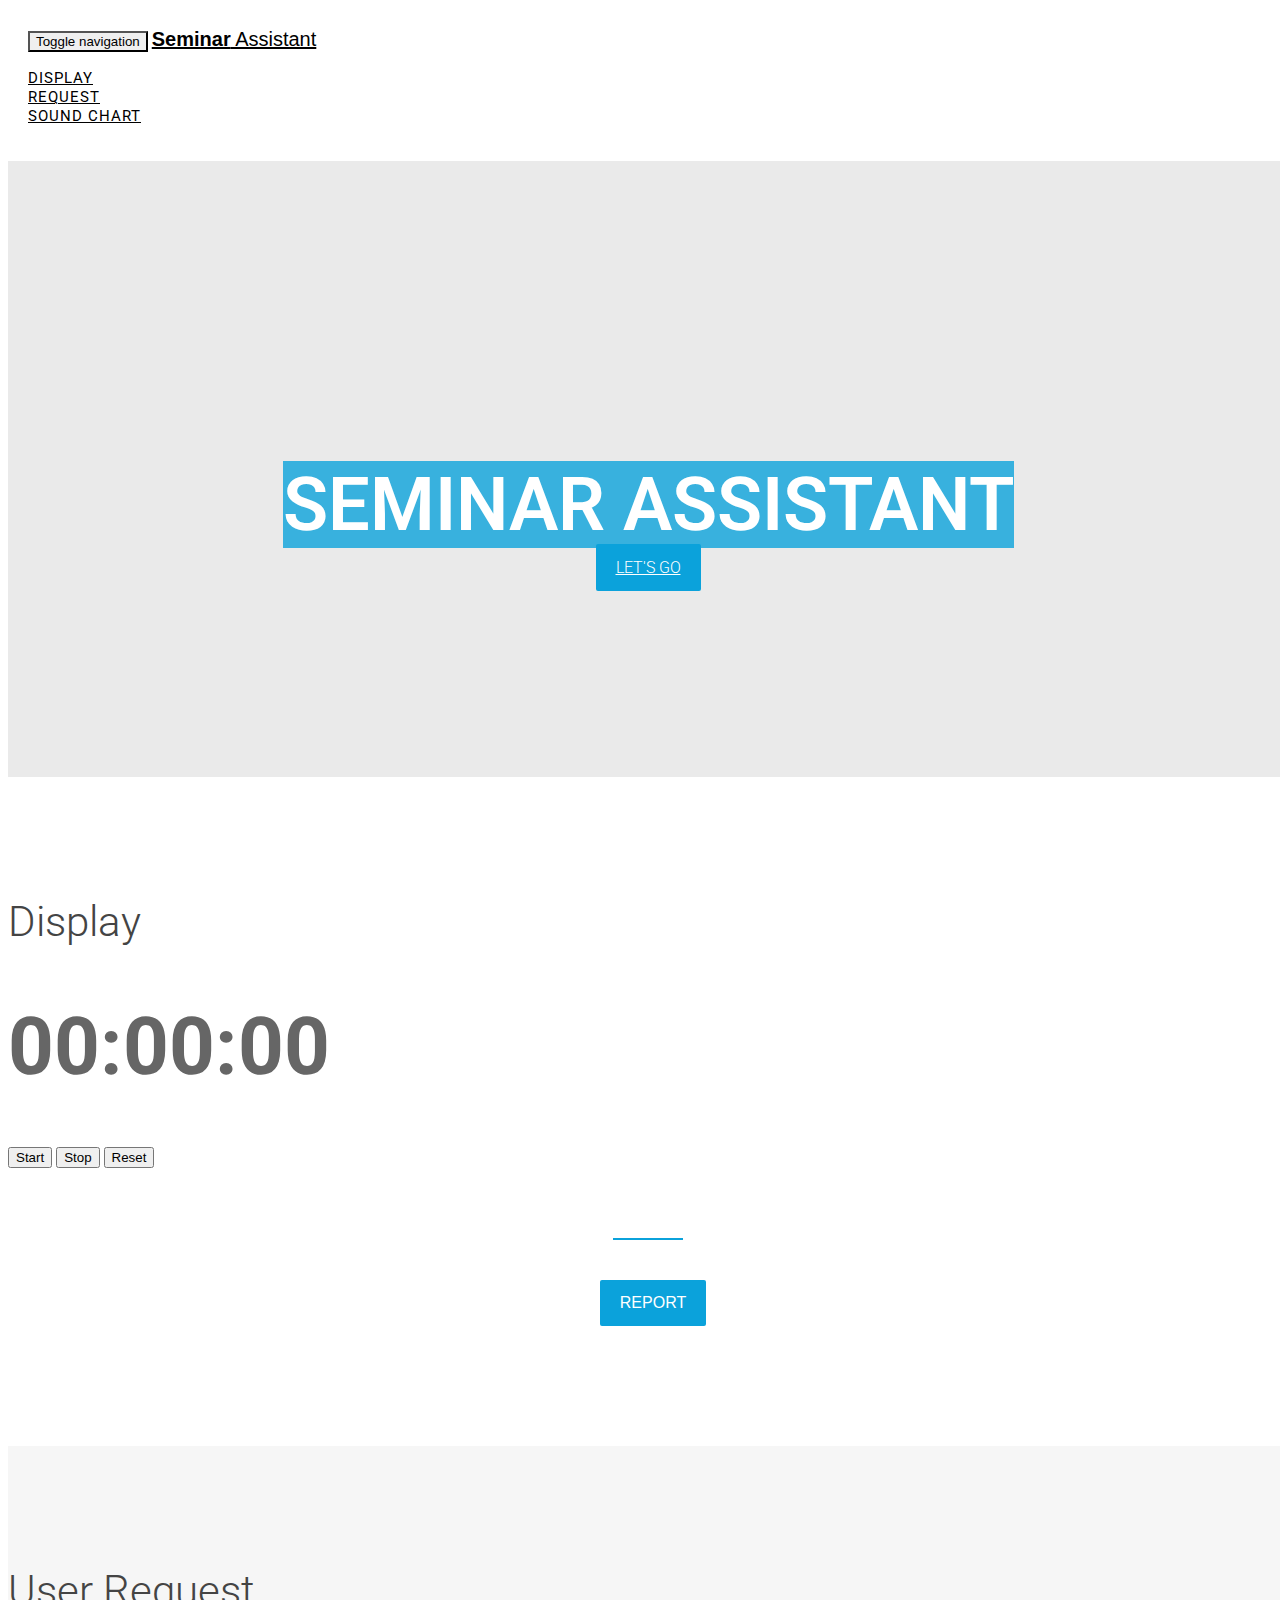
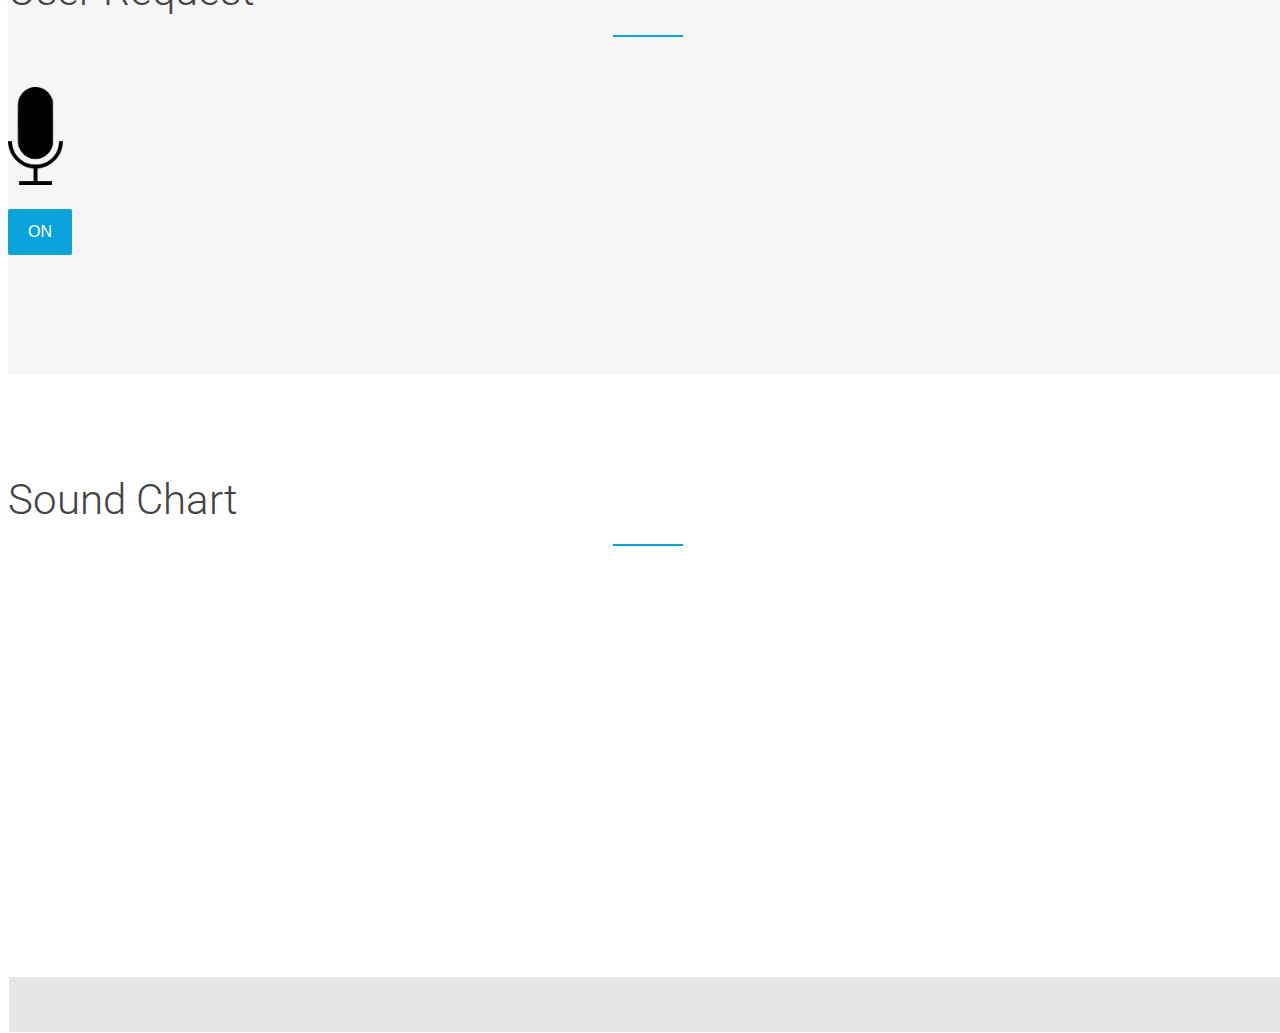
==== index.html @ 40d7338d "edit time" ====
<!DOCTYPE html>
<html lang="en">

<head>
    <meta charset="utf-8">
    <meta name="viewport" content="width=device-width, initial-scale=1">
    <title>Seminar Assistant</title>
    <meta name="description" content="">
    <meta name="author" content="">

    <!-- Favicons
    ================================================== -->
    <link rel="shortcut icon" href="img/favicon.ico" type="image/x-icon">
    <link rel="apple-touch-icon" href="img/apple-touch-icon.png">
    <link rel="apple-touch-icon" sizes="72x72" href="img/apple-touch-icon-72x72.png">
    <link rel="apple-touch-icon" sizes="114x114" href="img/apple-touch-icon-114x114.png">

    <!-- Bootstrap -->
    <link rel="stylesheet" type="text/css" href="css/bootstrap.css">
    <link rel="stylesheet" type="text/css" href="fonts/font-awesome/css/font-awesome.css">

    <!-- Stylesheet
    ================================================== -->
    <link rel="stylesheet" type="text/css" href="css/style.css">
    <link href="https://fonts.googleapis.com/css?family=Roboto:300,400,500,700,900" rel="stylesheet">
    <link rel="icon" href="icon.png">

    <!-- HTML5 shim and Respond.js for IE8 support of HTML5 elements and media queries -->
    <!-- WARNING: Respond.js doesn't work if you view the page via file:// -->
    <!--[if lt IE 9]>
      <script src="https://oss.maxcdn.com/html5shiv/3.7.2/html5shiv.min.js"></script>
      <script src="https://oss.maxcdn.com/respond/1.4.2/respond.min.js"></script>
    <![endif]-->
</head>

<body id="page-top" data-spy="scroll" data-target=".navbar-fixed-top">
    <!-- Navigation
    ==========================================-->
    <nav id="menu" class="navbar navbar-default navbar-fixed-top">
        <div class="container">
            <!-- Brand and toggle get grouped for better mobile display -->
            <div class="navbar-header">
                <button type="button" class="navbar-toggle collapsed" data-toggle="collapse" data-target="#bs-example-navbar-collapse-1">
                    <span class="sr-only">Toggle navigation</span>
                    <span class="icon-bar"></span>
                    <span class="icon-bar"></span>
                    <span class="icon-bar"></span>
                </button>
                <a class="navbar-brand page-scroll" style="font-family: Arial, Helvetica, sans-serif" href="#page-top">
                    <i class="fa fa-bookmark"></i> <b>Seminar</b> Assistant</a>
            </div>

            <!-- Collect the nav links, forms, and other content for toggling -->
            <div class="collapse navbar-collapse" id="bs-example-navbar-collapse-1">
                <ul class="nav navbar-nav navbar-right">
                    <li>
                        <a href="#about" class="page-scroll">Display</a>
                    </li>
                    <li>
                            <a href="#services" class="page-scroll">Request</a>
                        </li>
                    <li>
                        <a href="#chart" class="page-scroll">Sound Chart</a>
                    </li>

                </ul>
            </div>
            <!-- /.navbar-collapse -->
        </div>
        <!-- /.container-fluid -->
    </nav>
    <!-- Header -->
    <header id="header">
        <div class="intro">
            <div class="overlay">
                <div class="container">
                    <div class="row">
                        <div class="intro-text">
                            
                            <h1><mark>Seminar Assistant<mark></h1>
                            
                            <a href="#about" class="btn btn-custom btn-lg page-scroll">Let's go</a>
                        </div>
                    </div>
                </div>
            </div>
        </div>
    </header>
    <!-- About Section -->
    <div id="about">
        <div class="container">
            <div class="section-title text-center center">
                <h2>Display</h2>
                
                <div class="wrapper">
                        <h1 class ="forntSize"><span id="mins">00</span>:<span id="seconds">00</span>:<span id="tens">00</span></h1>
                        <button id="button-start">Start</button>
                        <button id="button-stop">Stop</button>
                        <button id="button-reset">Reset</button>
                </div> 
                        
                 </div>
                <hr>
            </div>
            <div class="row">
                <div class="col-xs-12 col-md-12">
                    <div class="about-text" style="text-align: center">
                        
                        <button id="myBtn" class="btn btn-custom btn-lg">Report</button>

                        <!-- The Modal -->
                        <div id="myModal" class="modal">
                        
                          <!-- Modal content -->
                          <div class="modal-content">
                            <span class="close">&times;</span>
                            <div>
                            <h3 class="alert alert-success" role="alert" style="font-family: Arial, Helvetica, sans-serif"><b>REPORT<b></h3>
                            
                          </div>
                        <div class="row">
                        <div class="col">
                            <!-- Speech-->
                                <div id = "speechid"class="border" style="width: 1000px; height: 400px; background-color: aqua;margin: auto; text-align: center;"></div>
                            
                        </div>
                        <div class="row">
                            <div class="col">
                        <div class="border" style="width: 1000px; height: 400px; background-color: red; margin: auto; margin-top: 20px;"></div>
                        </div>
                        </div>
                        </div>
                        <div class="row">
                        <div class="col">
                            <div style="width: 1000px; height: 400px; background-color: purple; margin: auto; margin-top: 20px;"></div>
                        </div>

                        </div>
                        </div>

                        </div>
                        

                    </div>
                </div>
            </div>
        </div>
    </div>
    </div>
    <!-- Services Section -->
    <div id="services" class="text-center">
        <div>
            <h2>User Request</h2>
            <hr>
            <img src="micpic.png" width="55px" height="98px" style="margin-top: 30px">
            <div>
                    <input class="btn btn-custom" type="button" value="On" id="onoff" onclick="onoff();">
            </div>
            
            
        </div>
    
        
    </div>
    <!-- About Section -->
    <div id="chart">
            <div class="container">
                <div class="section-title text-center center" style="margin-top: 100px">
                    <h2>Sound Chart</h2>
                    
                    <hr>
                </div>
                <div class="row">
                        <div class="container" style="margin-bottom: 60px;">
                                <div id="chartContainer" style="height: 300px; width: 100%;"></div>
                                </div>
                            </div>
                </div>
            </div>
        </div>
        </div>

    <!-- /////////Footer/////////// -->
    <div id="footer">
        <div class="container text-center">
            <div class="fnav">
            </div>
        </div>
    </div>

    
    <script src="https://canvasjs.com/assets/script/canvasjs.min.js"></script>
   
    <script src = "./chart.js"> </script>
    <script type="text/javascript" src="js/jquery.1.11.1.js"></script>
    <script type="text/javascript" src="js/bootstrap.js"></script>
    <script type="text/javascript" src="js/SmoothScroll.js"></script>
    <script type="text/javascript" src="js/jqBootstrapValidation.js"></script>
    <script type="text/javascript" src="js/main.js"></script>
    <!-- <script src="./app.js"></script> -->
    
    
</body>

</html>
---- css/style.css ----
body, html {
	font-family: 'Roboto', sans-serif;
	text-rendering: optimizeLegibility !important;
	-webkit-font-smoothing: antialiased !important;
	color: #666;
	font-weight: 300;
	width: 100% !important;
	height: 100% !important;
}
h2 {
	margin: 0 0 20px 0;
	font-weight: 300;
	font-size: 42px;
	color: #444;
}
h3, h4 {
	font-size: 22px;
	font-weight: 400;
	font-weight: 300;
	color: #444;
}
h5 {
	text-transform: uppercase;
	font-weight: 700;
	line-height: 20px;
}
p {
	font-size: 16px;
}
p.intro {
	font-size: 16px;
	margin: 12px 0 0;
	line-height: 24px;
}
a {
	color: #0ba2db;
}
a:hover, a:focus {
	text-decoration: none;
	color: #222;
}
ul, ol {
	list-style: none;
}
ul, ol {
	padding: 0;
	webkit-padding: 0;
	moz-padding: 0;
}
hr {
	height: 2px;
	width: 70px;
	text-align: center;
	position: relative;
	background: #0ba2db;
	margin: 0 auto;
	margin-bottom: 20px;
	border: 0;
}
/* Navigation */
#menu {
	padding: 20px;
	transition: all 0.8s;
}
#menu.navbar-default {
	background-color: rgba(248, 248, 248, 0);
	border-color: rgba(231, 231, 231, 0);
}
#menu a.navbar-brand {
	font-size: 20px;
	color:black;
	font-weight: 500;
	
}
#menu a.navbar-brand i.fa {
	color: #0ba2db;
	vertical-align: top;
}
#menu.navbar-default .navbar-nav > li > a {
	text-transform: uppercase;
	color: rgb(0, 0, 0);
	font-weight: 400;
	font-size: 15px;
	letter-spacing: 1px;
}
#menu.navbar-default .navbar-nav > li > a:hover {
	color: #0ba2db;
}
.on {
	background-color: #f6f6f6 !important;
	border-bottom: 1px solid #ddd !important;
	padding: 10px 0 !important;
}
.navbar-default .navbar-nav > .active > a, .navbar-default .navbar-nav > .active > a:hover, .navbar-default .navbar-nav > .active > a:focus {
	color: #0ba2db !important;
	background-color: transparent;
}
.navbar-toggle {
	border-radius: 0;
}
.navbar-default .navbar-toggle:hover, .navbar-default .navbar-toggle:focus {
	background-color: #0ba2db;
	border-color: #0ba2db;
}
.navbar-default .navbar-toggle:hover>.icon-bar {
	background-color: #FFF;
}
.section-title {
	margin-bottom: 70px;
}
.section-title p {
	font-size: 18px;
}
.btn-custom {
	text-transform: uppercase;
	color: #fff;
	background-color: #0ba2db;
	border: 0;
	padding: 14px 20px;
	margin: 0;
	font-size: 16px;
	border-radius: 2px;
	margin-top: 20px;
	transition: all 0.3s;
}
.btn-custom:focus, .btn-custom.focus, .btn-custom:active, .btn-custom.active {
	color: #fff;
	background-color: grey;
}
/* Header Section */
.intro {
	display: table;
	width: 100%;
	padding: 0;
	background: url(wal2.jpg) no-repeat center center;
	background-color: #e5e5e5;
	-webkit-background-size: cover;
	-moz-background-size: cover;
	background-size: cover;
	-o-background-size: cover;
}
.intro .overlay {
	background: rgba(255,255,255,0.2);
}
.intro h1 {
	color: white;
	font-size: 74px;
	font-weight: 600;
	margin-top: 0;
	text-transform: uppercase;
	margin-bottom: 10px;
}
.intro p {
	color: rgb(255, 255, 255);
	font-size: 28px;
	margin-top: 10px;
	margin-bottom: 40px;
}
header .intro-text {
	padding-top: 300px;
	padding-bottom: 200px;
	text-align: center;
}
/* About Section */
#about {
	padding: 120px 0;
}
#about h3 {
	font-size: 22px;
}
#about .about-text {
	margin-left: 10px;
	margin-top: 20px;
}
#about img {
	display: inline-block;
	border-color: #0ba2db;
	border-radius: 20px;
	padding: 20px;
}
#about .about-text li {
	font-size: 16px;
	margin-bottom: 6px;
	margin-left: 10px;
	list-style: none;
	padding: 0;
}
#about .about-text li:before {
	content: "✓";
	color: #0ba2db;
	padding-right: 10px;
}
#about p {
	line-height: 24px;
	margin: 30px 0;
}
/* Services Section */
#services {
	padding: 120px 0;
	background: #f6f6f6;
}
#services h4 {
	text-transform: uppercase;
}
#services .fa {
	font-size: 48px;
	margin: 20px 0;
	color: #0ba2db;
}
/* Pricing Section */
#pricing {
	padding: 120px 0 140px 0;
}
#pricing .pricing-table {
	border: 1px solid #e4e4e4;
	text-align: center;
	position: relative;
	background-color: #fff;
	border-radius: 4px;
}
#pricing .row {
	margin-top: 100px;
}
#pricing .pricing-table:hover {
	z-index: 2;
	box-shadow: 0 0 20px rgba(0,0,0,0.1);
}
#pricing .highlight-plan {
	margin: -15px 0;
	margin-right: -1px;
	z-index: 1;
}
#pricing .pricing-table.highlight-plan .plan-name {
	background-color: #0ba2db;
	padding: 25px 0;
	border-radius: 4px 4px 0 0;
}
#pricing .pricing-table.highlight-plan .plan-name h3 {
	color: #fff;
}
#pricing .pricing-table.highlight-plan .plan-signup {
	background-color: #0ba2db;
	padding: 30px 0;
	border-radius: 0 0 4px 4px;
}
#pricing .pricing-table.highlight-plan .plan-signup .btn-system.border-btn {
	border-color: #fff;
	color: #fff;
}

.forntSize{
	font-size: 80px;
}
.pricing-table .plan-name {
	padding: 15px 0;
	box-shadow: 0 0 20px rgba(0,0,0,0.05) inset;
	border-bottom: 1px solid #eee;
}
.pricing-table .plan-name h3 {
	font-weight: 300;
	font-size: 32px;
}
.pricing-table .plan-price {
	padding: 25px 0;
}
.pricing-table .plan-price .price-value {
	font-size: 38px;
	line-height: 52px;
	color: #444;
}
.pricing-table .plan-price .price-value span {
	font-size: 18px;
	line-height: 18px;
}
.pricing-table.btn-system.border-btn {
	border-color: #0ba2db;
	color: #0ba2db;
}
.pricing-table .plan-list li {
	padding: 8px;
	font-size: 16px;
	border-bottom: 1px solid #eee;
}
.pricing-table .plan-list strong {
	font-weight: 400;
}
.pricing-table .btn-system {
	padding: 10px 25px;
	display: inline-block;
	color: #fff;
	background-color: #0ba2db;
	margin-right: 5px;
	font-size: 16px;
	border-radius: 2px;
	transition: all 0.3s ease-in-out;
	border: 0;
	text-transform: uppercase;
}
.pricing-table .btn-system:hover, .pricing-table .btn-system.border-btn:hover {
	background-color: #444;
}
.pricing-table .btn-system:last-child {
	margin-right: 0;
}
.pricing-table .btn-system.border-btn {
	background-color: transparent;
	border: 1px solid;
	box-shadow: none;
}
.pricing-table .plan-list li:first-child {
	border-top: 1px solid #eee;
}
.pricing-table .plan-signup {
	padding: 25px 0;
}
.pricing-table .plan-signup a {
	text-transform: uppercase;
}
/* Contact Section */
#contact {
	padding: 120px 0 60px 0;
	background: #F6F6F6;
}
#contact form {
	padding: 30px 0;
}
#contact .text-danger {
	color: #cc0033;
	text-align: left;
}
label {
	font-size: 12px;
	font-weight: 400;
	font-family: 'Open Sans', sans-serif;
	float: left;
}
#contact .form-control {
	display: block;
	width: 100%;
	padding: 6px 12px;
	font-size: 14px;
	line-height: 1.42857143;
	color: #444;
	background-color: #fff;
	background-image: none;
	border: 1px solid #ddd;
	border-radius: 0;
	-webkit-box-shadow: none;
	box-shadow: none;
	-webkit-transition: none;
	-o-transition: none;
	transition: none;
}
#contact .form-control:focus {
	border-color: #999;
	outline: 0;
	-webkit-box-shadow: transparent;
	box-shadow: transparent;
}
.form-control::-webkit-input-placeholder {
color: #777;
}
.form-control:-moz-placeholder {
color: #777;
}
.form-control::-moz-placeholder {
color: #777;
}
.form-control:-ms-input-placeholder {
color: #777;
}
#contact .social {
	margin-top: 80px;
}
#contact .social ul li {
	display: inline-block;
	margin: 0 20px;
}
#contact .social i.fa {
	font-size: 26px;
	padding: 4px;
	color: #0ba2db;
	transition: all 0.3s;
}
#contact .social i.fa:hover {
	color: #444;
}
.btn:active, .btn.active {
	background-image: none;
	outline: 0;
	-webkit-box-shadow: none;
	box-shadow: none;
}
a:focus, .btn:focus, .btn:active:focus, .btn.active:focus, .btn.focus, .btn:active.focus, .btn.active.focus {
	outline: none;
	outline-offset: none;
}
/* Footer Section*/
#footer {
	background: #e6e6e6;
	color: #888;
	padding: 30px 0 25px 0;
	border: 1px solid #fff;
}
#footer p {
	font-size: 15px;
}
#footer a {
	color: #666;
}
#footer a:hover {
	color: #0ba2db;
}

@media (max-width: 1024px) {
#about img {
	float: left;
	margin-bottom: 20px;
}
}

mark{
	background:rgb(11, 162, 219,0.8);
	color: white;

}


  .cen{
	  text-align: center;
  }

  .modal {
    display: none; /* Hidden by default */
    position: fixed; /* Stay in place */
    z-index: 1; /* Sit on top */
    padding-top: 100px; /* Location of the box */
    left: 0;
    top: 0;
    width: 100%; /* Full width */
    height: 100%; /* Full height */
    overflow: auto; /* Enable scroll if needed */
    background-color: rgb(0,0,0); /* Fallback color */
    background-color: rgba(0,0,0,0.4); /* Black w/ opacity */
}

/* Modal Content */
.modal-content {
    background-color: #fefefe;
    margin: auto;
    padding: 20px;
    border: 1px solid #888;
    width: 80%;
}

/* The Close Button */
.close {
    color: #aaaaaa;
    float: right;
    font-size: 28px;
    font-weight: bold;
}

.close:hover,
.close:focus {
    color: #000;
    text-decoration: none;
    cursor: pointer;
}
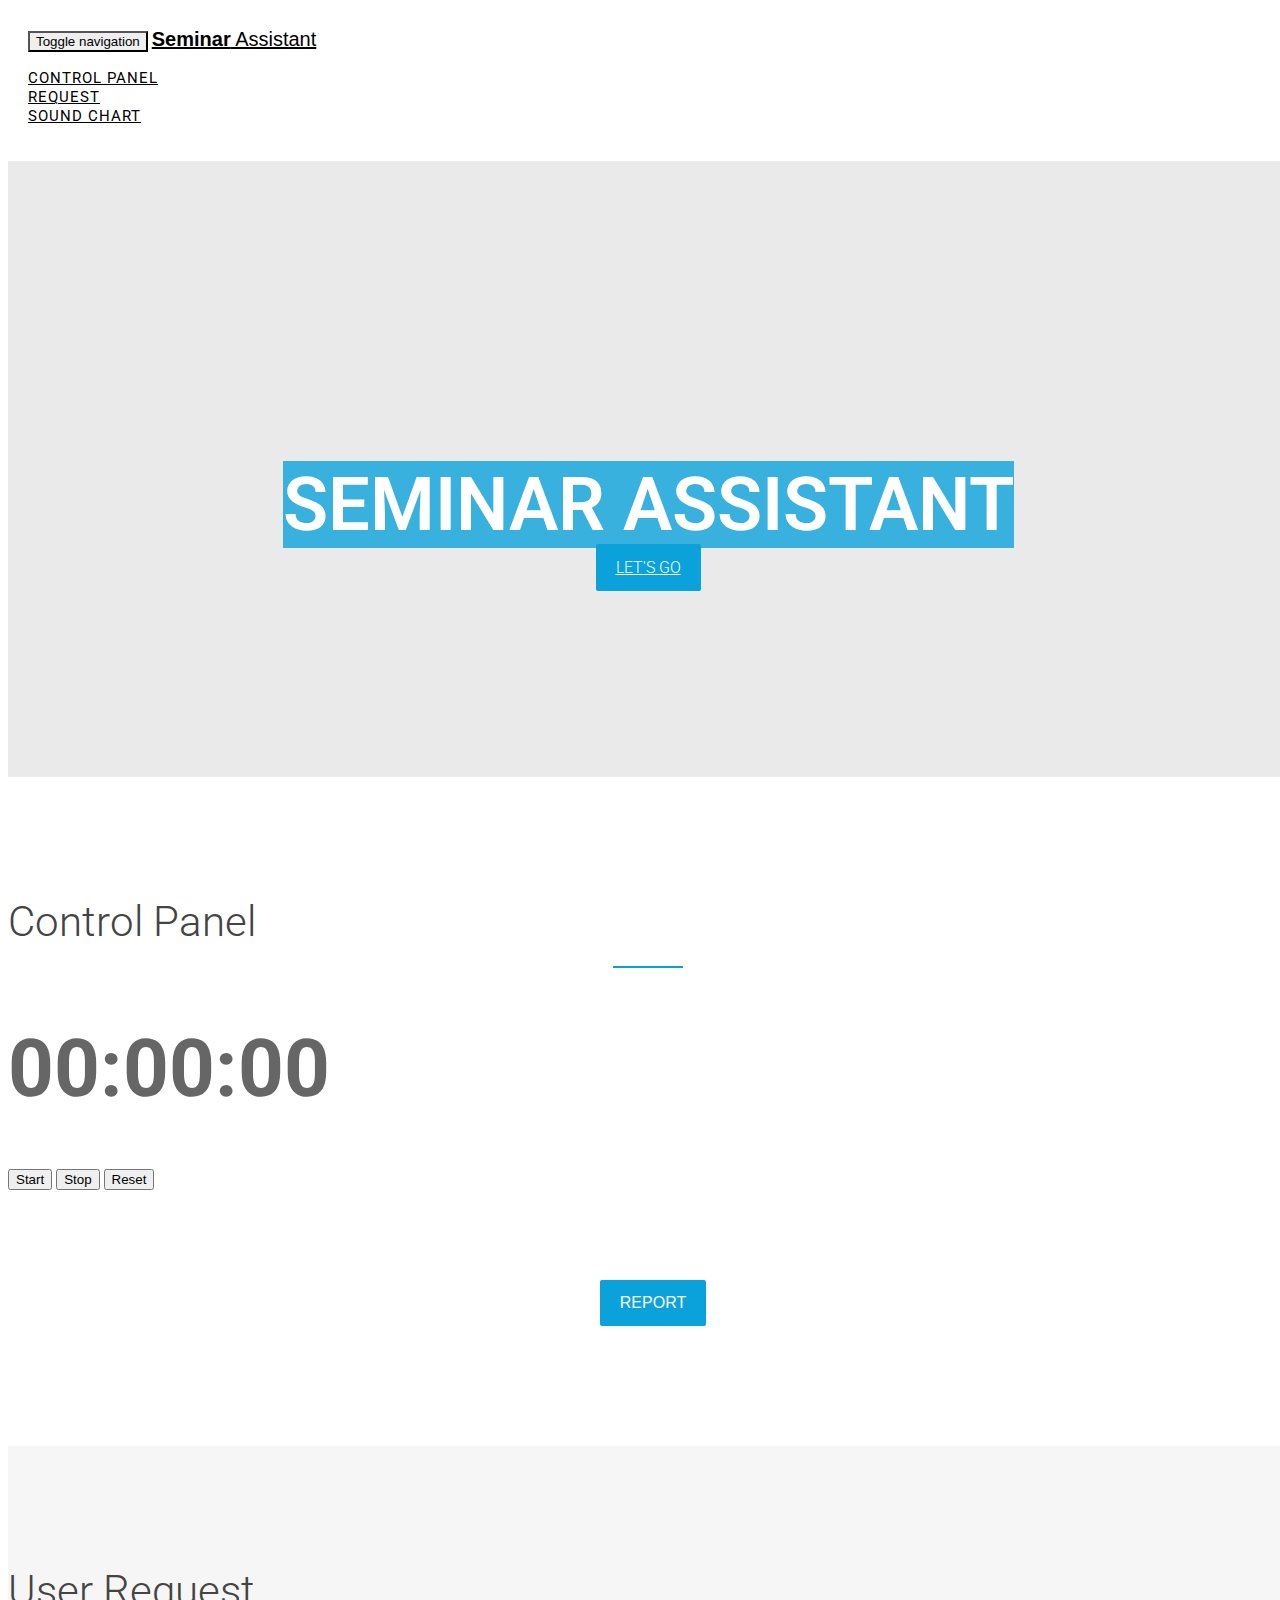
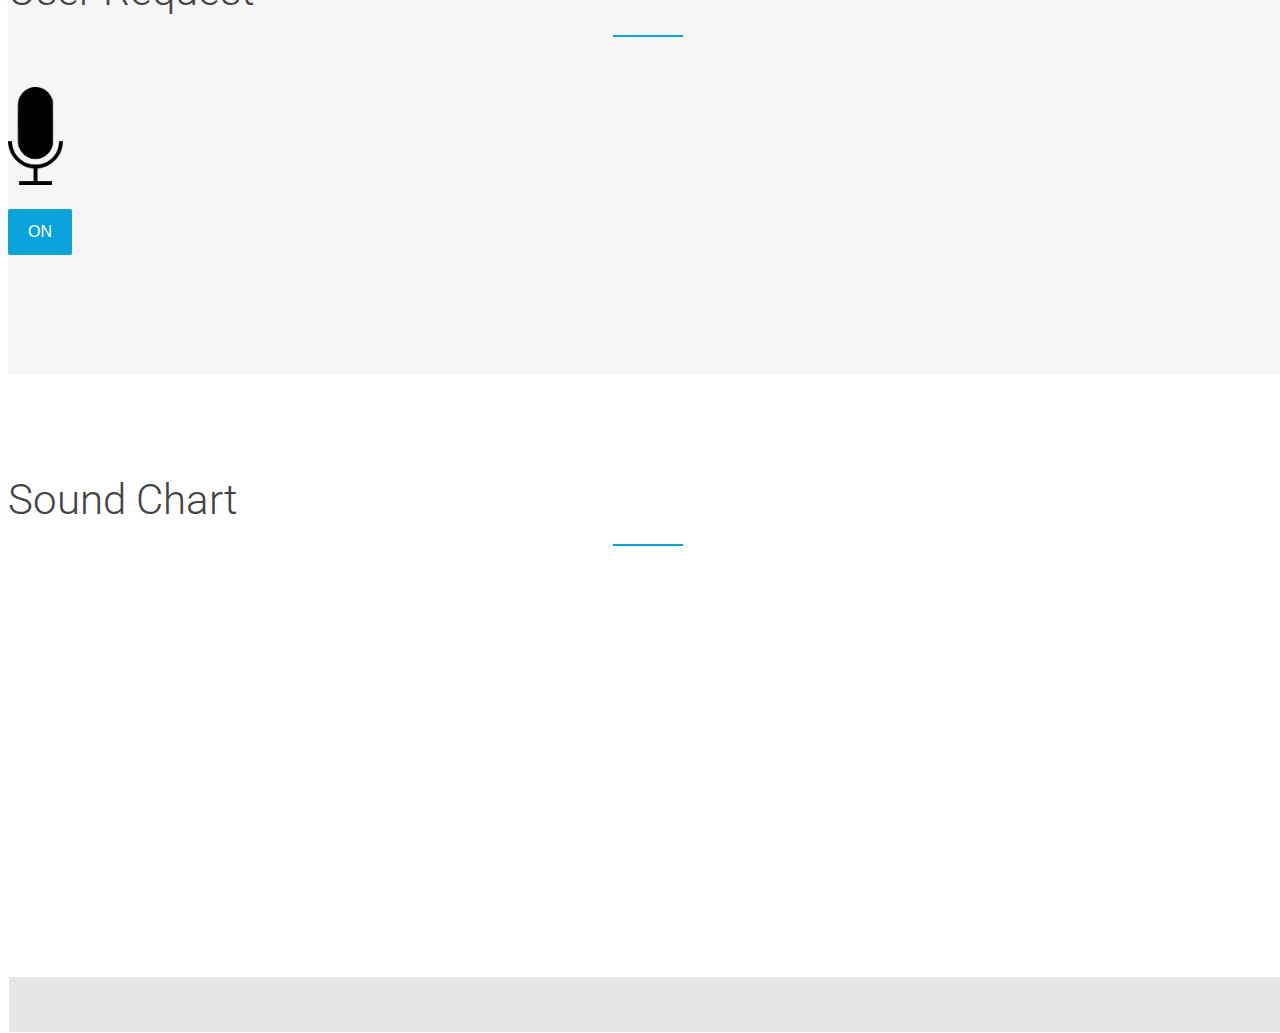
==== commit e2d6b245: "Merge branch 'master' of https://github.com/bankkeez/exceed_project" ====
--- a/index.html
+++ b/index.html
@@ -54,7 +54,7 @@
             <div class="collapse navbar-collapse" id="bs-example-navbar-collapse-1">
                 <ul class="nav navbar-nav navbar-right">
                     <li>
-                        <a href="#about" class="page-scroll">Display</a>
+                        <a href="#about" class="page-scroll">Control Panel</a>
                     </li>
                     <li>
                             <a href="#services" class="page-scroll">Request</a>
@@ -90,8 +90,8 @@
     <div id="about">
         <div class="container">
             <div class="section-title text-center center">
-                <h2>Display</h2>
-                
+                <h2>Control Panel</h2>
+                <hr>
                 <div class="wrapper">
                         <h1 class ="forntSize"><span id="mins">00</span>:<span id="seconds">00</span>:<span id="tens">00</span></h1>
                         <button id="button-start">Start</button>
@@ -100,7 +100,7 @@
                 </div> 
                         
                  </div>
-                <hr>
+                
             </div>
             <div class="row">
                 <div class="col-xs-12 col-md-12">
@@ -115,13 +115,13 @@
                           <div class="modal-content">
                             <span class="close">&times;</span>
                             <div>
-                            <h3 class="alert alert-success" role="alert" style="font-family: Arial, Helvetica, sans-serif"><b>REPORT<b></h3>
+                            <h3 class="alert alert-success" role="alert" style="font-family: Arial, Helvetica, sans-serif; font-size: 35px"><b>REPORT<b></h3>
                             
                           </div>
                         <div class="row">
                         <div class="col">
                             <!-- Speech-->
-                                <div id = "speechid"class="border" style="width: 1000px; height: 400px; background-color: aqua;margin: auto; text-align: center;"></div>
+                                <div id = "speechid" class="border" style="word-wrap: break-word; width: 1000px; height: 400px; font-size: 20px; margin: auto; text-align: center; overflow: scroll"></div>
                             
                         </div>
                         <div class="row">
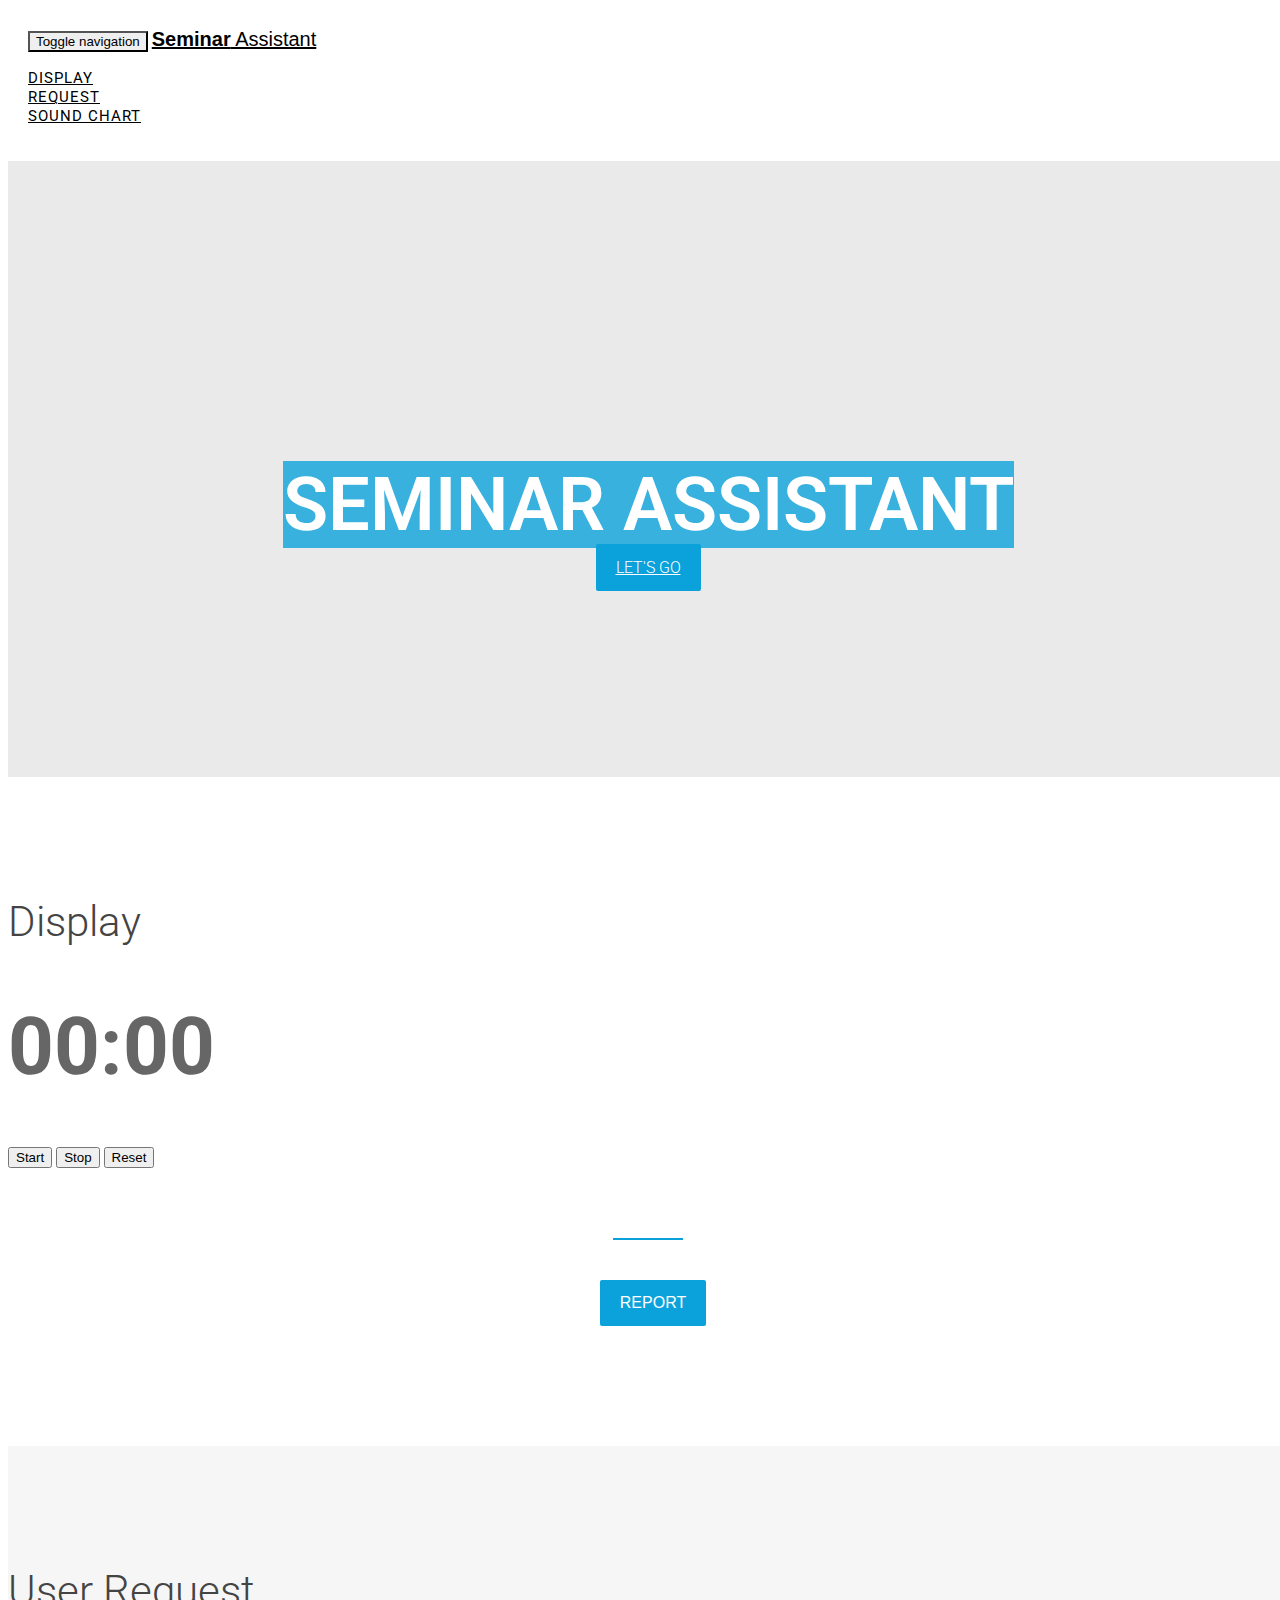
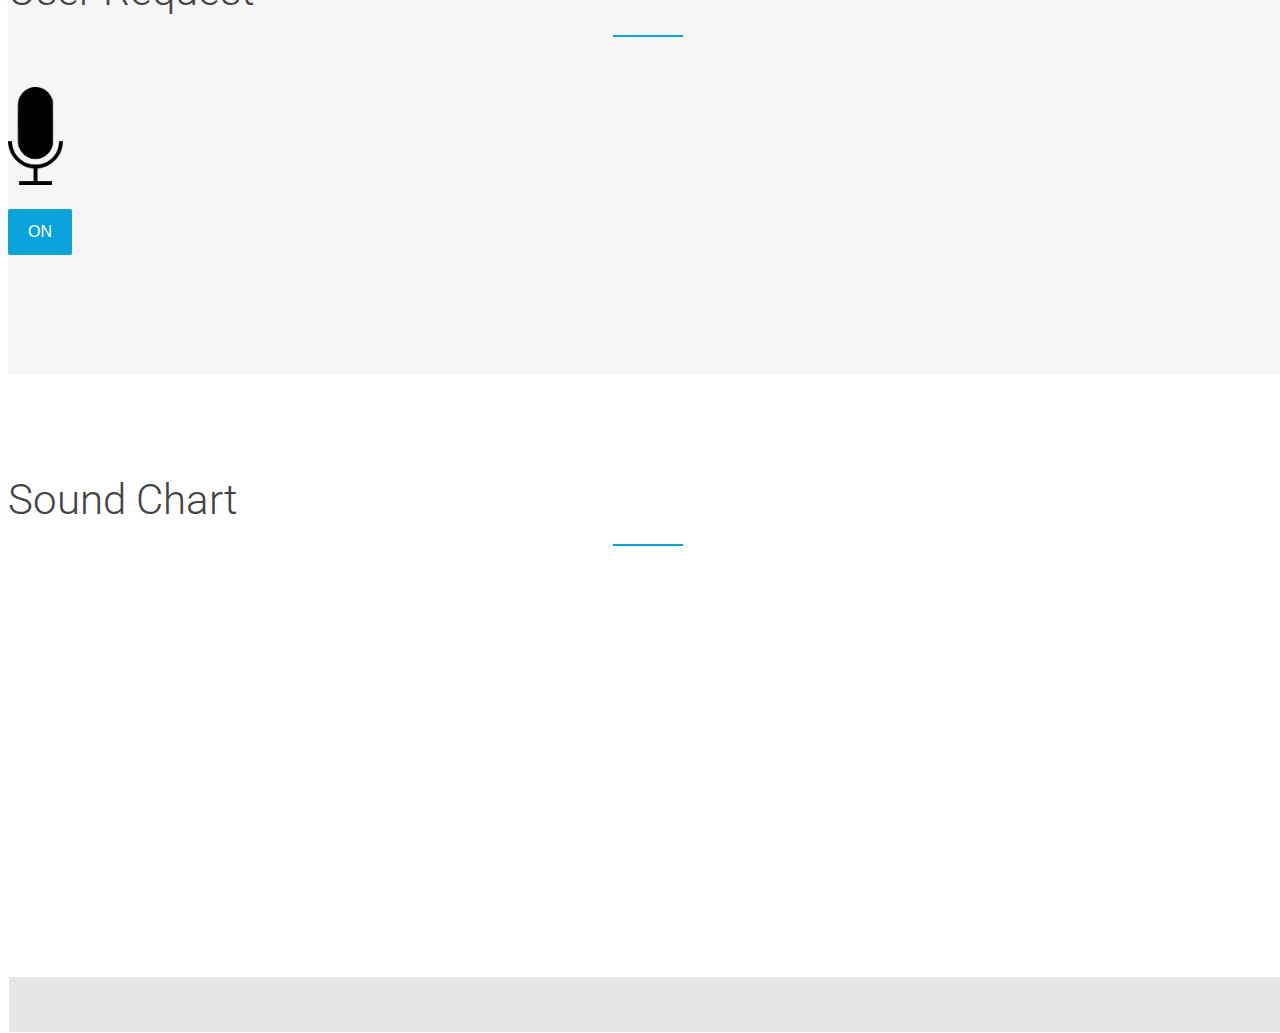
==== commit 694fcacb: "getting updates" ====
--- a/index.html
+++ b/index.html
@@ -54,7 +54,7 @@
             <div class="collapse navbar-collapse" id="bs-example-navbar-collapse-1">
                 <ul class="nav navbar-nav navbar-right">
                     <li>
-                        <a href="#about" class="page-scroll">Control Panel</a>
+                        <a href="#about" class="page-scroll">Display</a>
                     </li>
                     <li>
                             <a href="#services" class="page-scroll">Request</a>
@@ -90,17 +90,17 @@
     <div id="about">
         <div class="container">
             <div class="section-title text-center center">
-                <h2>Control Panel</h2>
-                <hr>
+                <h2>Display</h2>
+                
                 <div class="wrapper">
-                        <h1 class ="forntSize"><span id="mins">00</span>:<span id="seconds">00</span>:<span id="tens">00</span></h1>
+                        <h1 class ="forntSize"><span id="seconds">00</span>:<span id="tens">00</span></h1>
                         <button id="button-start">Start</button>
                         <button id="button-stop">Stop</button>
                         <button id="button-reset">Reset</button>
                 </div> 
                         
                  </div>
-                
+                <hr>
             </div>
             <div class="row">
                 <div class="col-xs-12 col-md-12">
@@ -115,13 +115,13 @@
                           <div class="modal-content">
                             <span class="close">&times;</span>
                             <div>
-                            <h3 class="alert alert-success" role="alert" style="font-family: Arial, Helvetica, sans-serif; font-size: 35px"><b>REPORT<b></h3>
+                            <h3 class="alert alert-success" role="alert" style="font-family: Arial, Helvetica, sans-serif"><b>REPORT<b></h3>
                             
                           </div>
                         <div class="row">
                         <div class="col">
                             <!-- Speech-->
-                                <div id = "speechid" class="border" style="word-wrap: break-word; width: 1000px; height: 400px; font-size: 20px; margin: auto; text-align: center; overflow: scroll"></div>
+                                <div id = "speechid" class="border" style="width: 1000px; height: 400px; margin: auto; text-align: center;"></div>
                             
                         </div>
                         <div class="row">
@@ -191,13 +191,12 @@
     
     <script src="https://canvasjs.com/assets/script/canvasjs.min.js"></script>
    
-    <script src = "./chart.js"> </script>
     <script type="text/javascript" src="js/jquery.1.11.1.js"></script>
     <script type="text/javascript" src="js/bootstrap.js"></script>
     <script type="text/javascript" src="js/SmoothScroll.js"></script>
     <script type="text/javascript" src="js/jqBootstrapValidation.js"></script>
     <script type="text/javascript" src="js/main.js"></script>
-    <!-- <script src="./app.js"></script> -->
+    <script src = "./chart.js"> </script>
     
     
 </body>
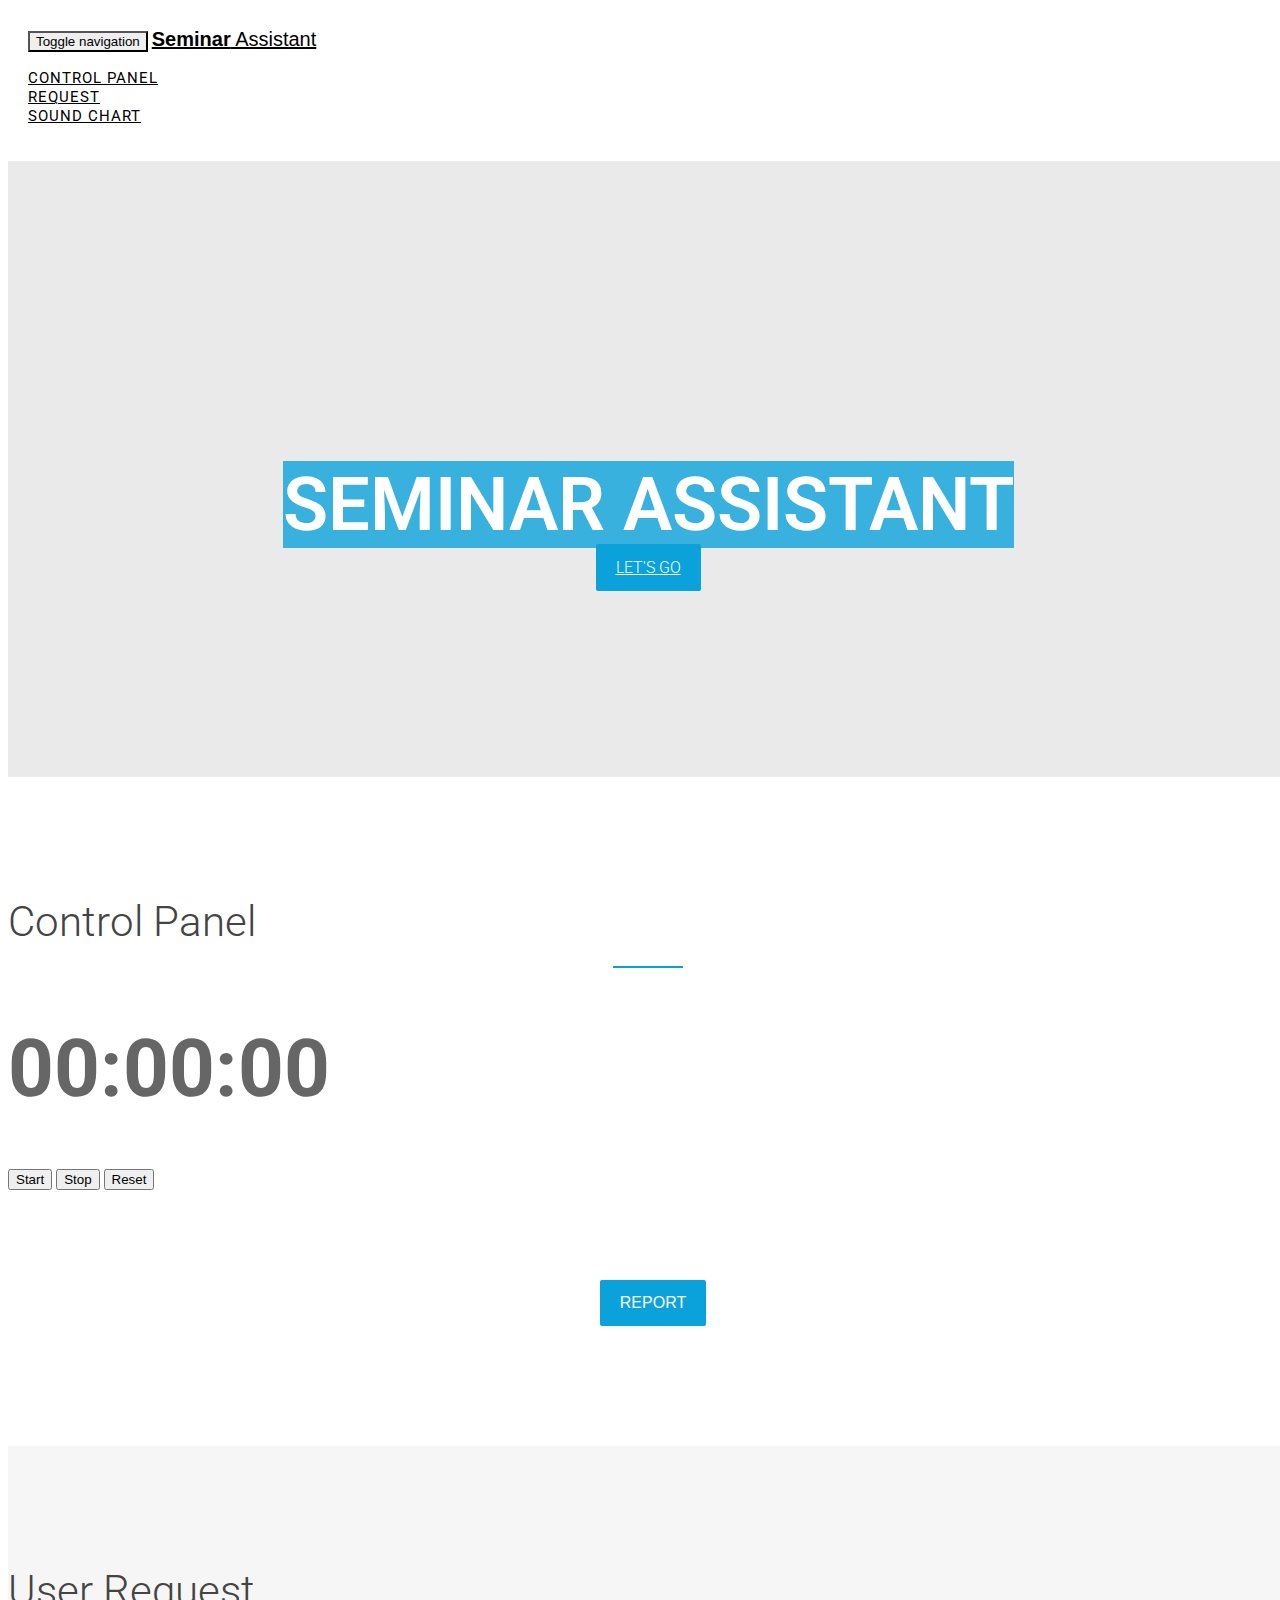
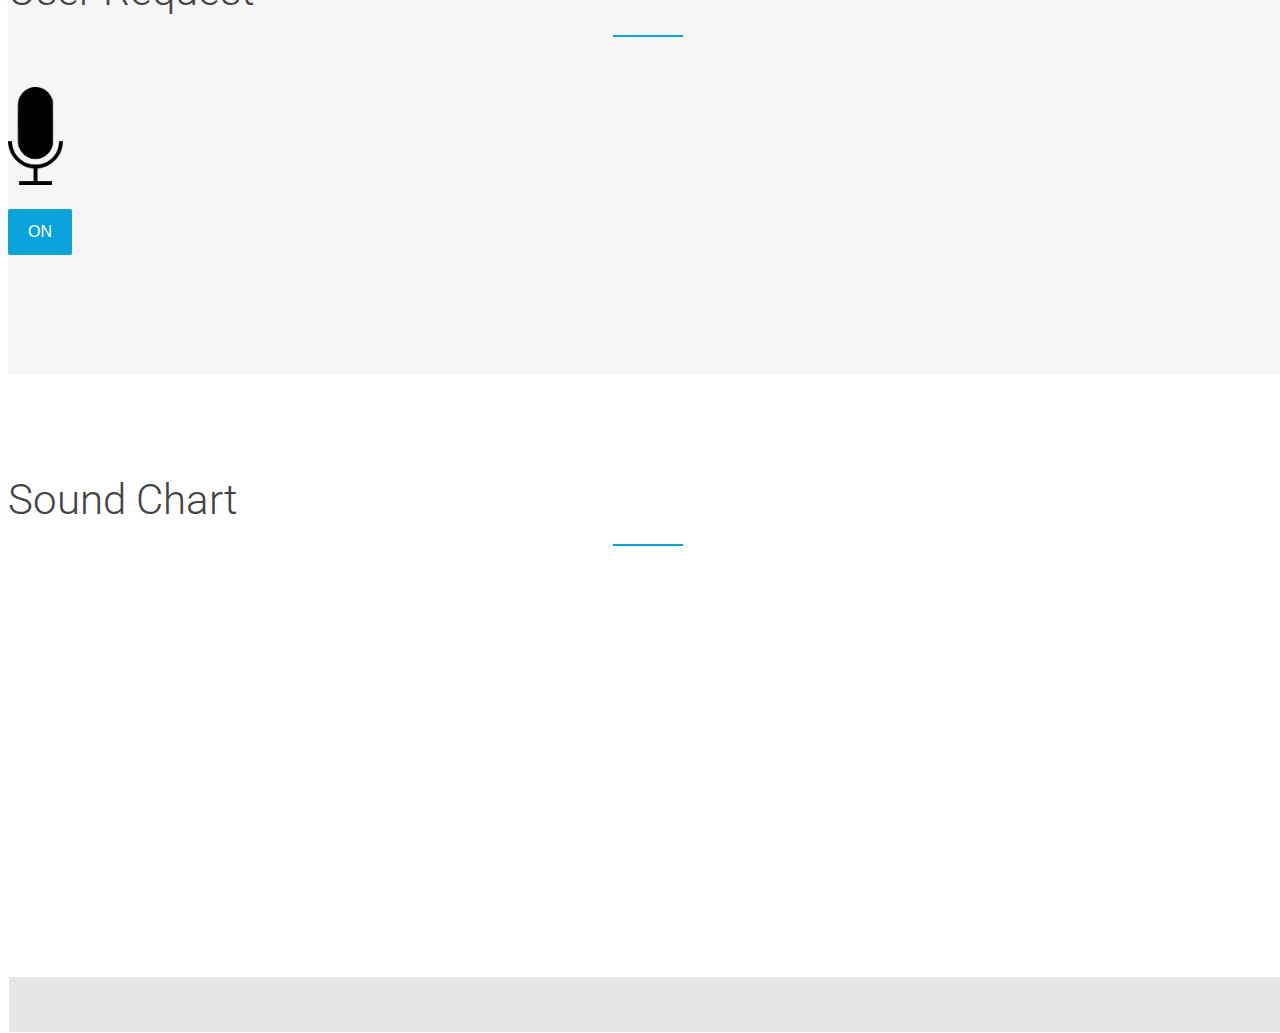
==== commit f0d065d1: "done editing" ====
--- a/index.html
+++ b/index.html
@@ -54,7 +54,7 @@
             <div class="collapse navbar-collapse" id="bs-example-navbar-collapse-1">
                 <ul class="nav navbar-nav navbar-right">
                     <li>
-                        <a href="#about" class="page-scroll">Display</a>
+                        <a href="#about" class="page-scroll">Control Panel</a>
                     </li>
                     <li>
                             <a href="#services" class="page-scroll">Request</a>
@@ -90,17 +90,17 @@
     <div id="about">
         <div class="container">
             <div class="section-title text-center center">
-                <h2>Display</h2>
-                
+                <h2>Control Panel</h2>
+                <hr>
                 <div class="wrapper">
-                        <h1 class ="forntSize"><span id="seconds">00</span>:<span id="tens">00</span></h1>
+                        <h1 class ="forntSize"><span id="mins">00</span>:<span id="seconds">00</span>:<span id="tens">00</span></h1>
                         <button id="button-start">Start</button>
                         <button id="button-stop">Stop</button>
                         <button id="button-reset">Reset</button>
                 </div> 
                         
                  </div>
-                <hr>
+                
             </div>
             <div class="row">
                 <div class="col-xs-12 col-md-12">
@@ -115,13 +115,13 @@
                           <div class="modal-content">
                             <span class="close">&times;</span>
                             <div>
-                            <h3 class="alert alert-success" role="alert" style="font-family: Arial, Helvetica, sans-serif"><b>REPORT<b></h3>
+                            <h3 class="alert alert-success" role="alert" style="font-family: Arial, Helvetica, sans-serif; font-size: 35px"><b>REPORT<b></h3>
                             
                           </div>
                         <div class="row">
                         <div class="col">
                             <!-- Speech-->
-                                <div id = "speechid" class="border" style="width: 1000px; height: 400px; margin: auto; text-align: center;"></div>
+                                <div id = "speechid" class="border" style="word-wrap: break-word; width: 1000px; height: 400px; font-size: 20px; margin: auto; text-align: center; overflow: scroll"></div>
                             
                         </div>
                         <div class="row">
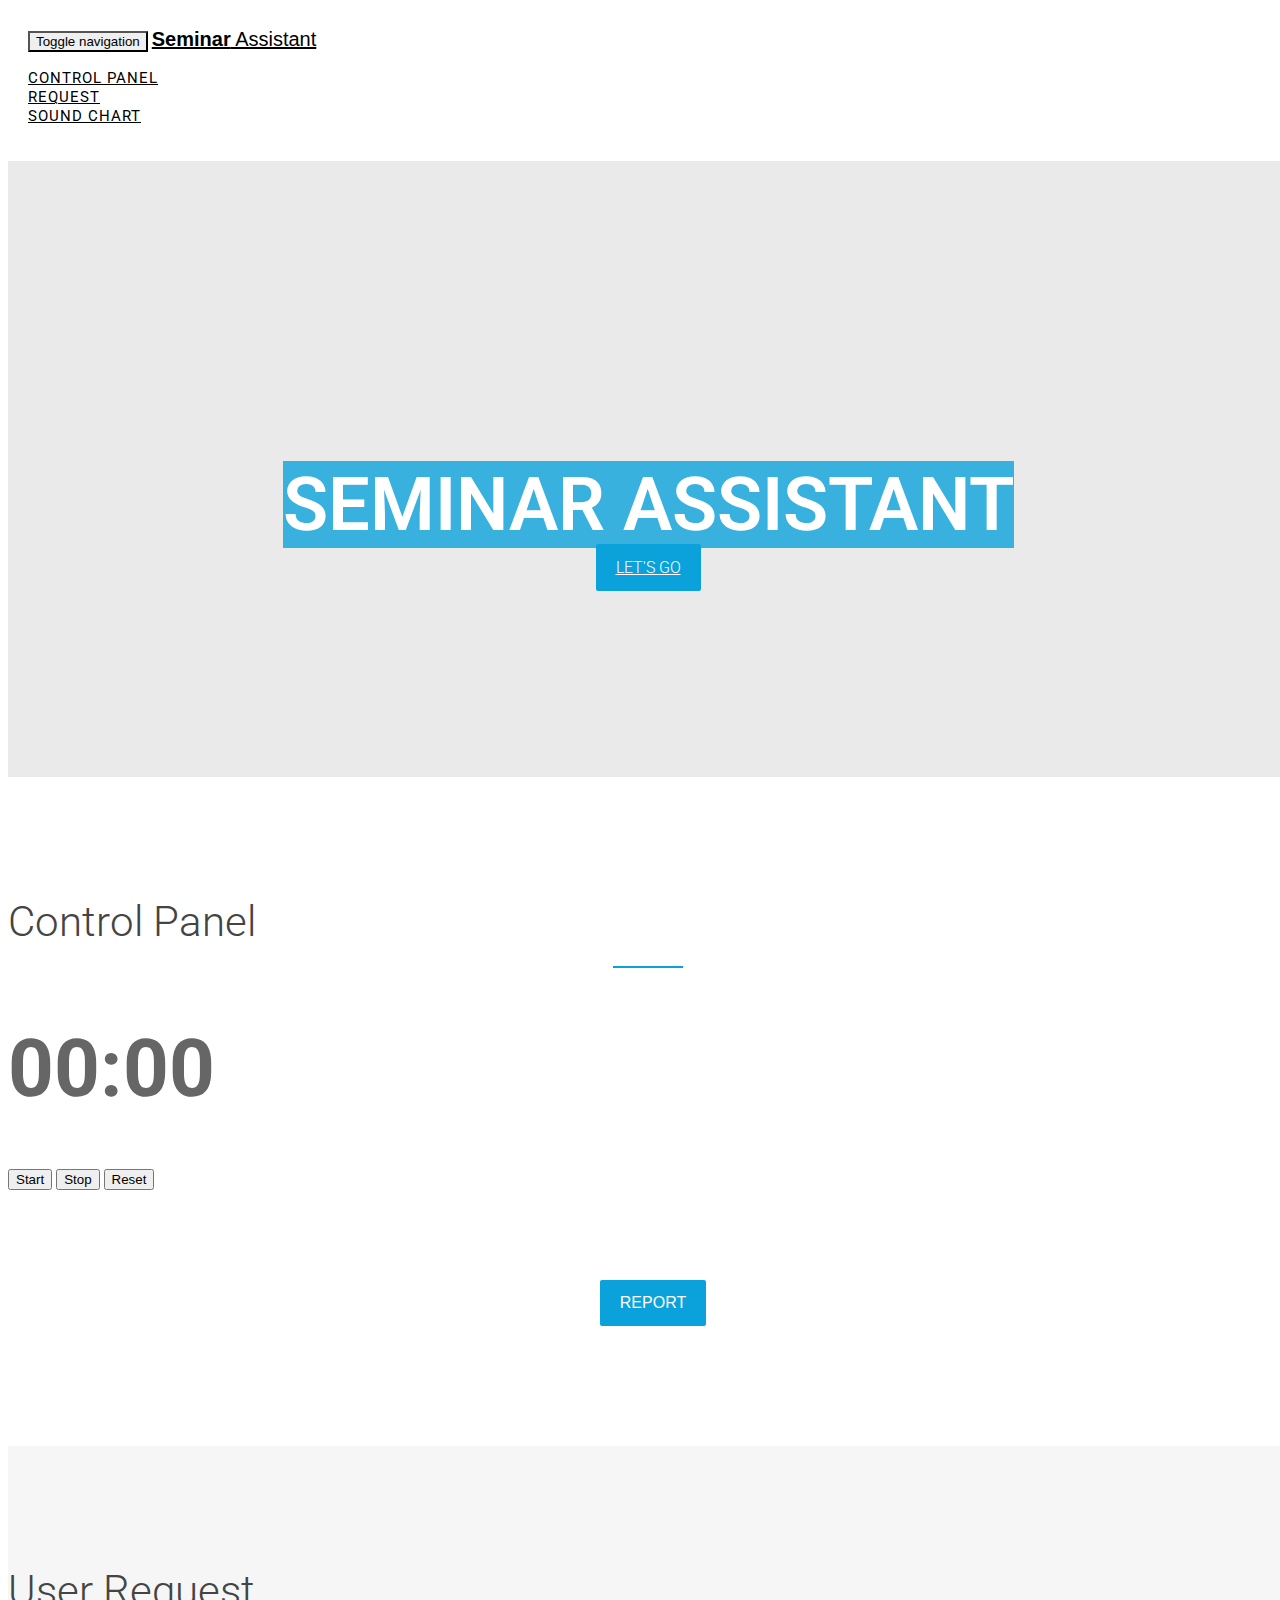
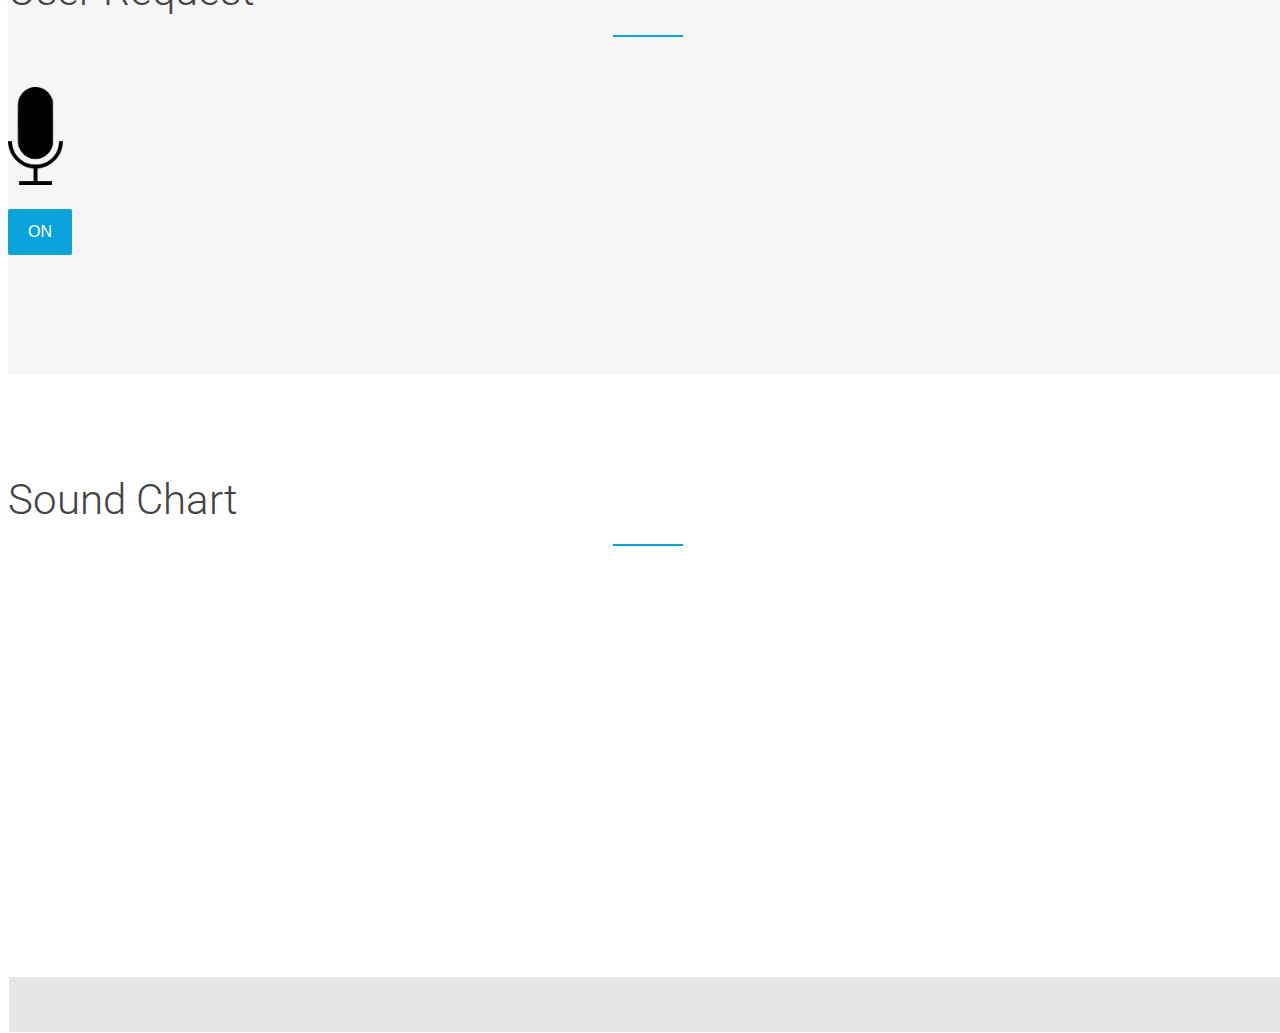
==== commit fa93f275: "sol" ====
--- a/index.html
+++ b/index.html
@@ -93,7 +93,7 @@
                 <h2>Control Panel</h2>
                 <hr>
                 <div class="wrapper">
-                        <h1 class ="forntSize"><span id="mins">00</span>:<span id="seconds">00</span>:<span id="tens">00</span></h1>
+                        <h1 class ="forntSize"><span id="seconds">00</span>:<span id="tens">00</span></h1>
                         <button id="button-start">Start</button>
                         <button id="button-stop">Stop</button>
                         <button id="button-reset">Reset</button>
@@ -115,27 +115,35 @@
                           <div class="modal-content">
                             <span class="close">&times;</span>
                             <div>
-                            <h3 class="alert alert-success" role="alert" style="font-family: Arial, Helvetica, sans-serif; font-size: 35px"><b>REPORT<b></h3>
+                            <h3 class="alert alert-success" role="alert" style="font-family: 'Roboto', sans-serif; font-size: 35px"><b>REPORT<b></h3>
                             
                           </div>
                         <div class="row">
                         <div class="col">
                             <!-- Speech-->
-                                <div id = "speechid" class="border" style="word-wrap: break-word; width: 1000px; height: 400px; font-size: 20px; margin: auto; text-align: center; overflow: scroll"></div>
-                            
+                                <div id = "speechid" class="border" style="word-wrap: break-word; width: 100%; height: 400px; font-size: 20px; margin: auto; text-align: center; overflow: scroll "></div>
+                            
+                        </div>
+                        </div>
+                        <div class="row">
+                        <div class="col">
+                                    <!-- Below Speech-->
+                            <div class="border" style="word-wrap: break-word; width: 100%; height: 100px; margin: auto; text-align: center; overflow: scroll ; background-color: peachpuff "></div>
+                                    
+                        </div>
                         </div>
                         <div class="row">
                             <div class="col">
-                        <div class="border" style="width: 1000px; height: 400px; background-color: red; margin: auto; margin-top: 20px;"></div>
-                        </div>
-                        </div>
-                        </div>
+                        <div style="width: 100%; height: 400px; background-color: red; margin: auto; margin-top: 20px;"></div>
+                        </div>
+                        </div>
+                        
                         <div class="row">
                         <div class="col">
-                            <div style="width: 1000px; height: 400px; background-color: purple; margin: auto; margin-top: 20px;"></div>
-                        </div>
-
-                        </div>
+                            <div style="width: 100%; height: 400px; background-color: purple; margin: auto; margin-top: 20px;"></div>
+                        </div>
+                        </div>
+                        
                         </div>
 
                         </div>
@@ -191,12 +199,13 @@
     
     <script src="https://canvasjs.com/assets/script/canvasjs.min.js"></script>
    
+    <script src = "./chart.js"> </script>
     <script type="text/javascript" src="js/jquery.1.11.1.js"></script>
     <script type="text/javascript" src="js/bootstrap.js"></script>
     <script type="text/javascript" src="js/SmoothScroll.js"></script>
     <script type="text/javascript" src="js/jqBootstrapValidation.js"></script>
     <script type="text/javascript" src="js/main.js"></script>
-    <script src = "./chart.js"> </script>
+    <script src="./app.js"></script>
     
     
 </body>
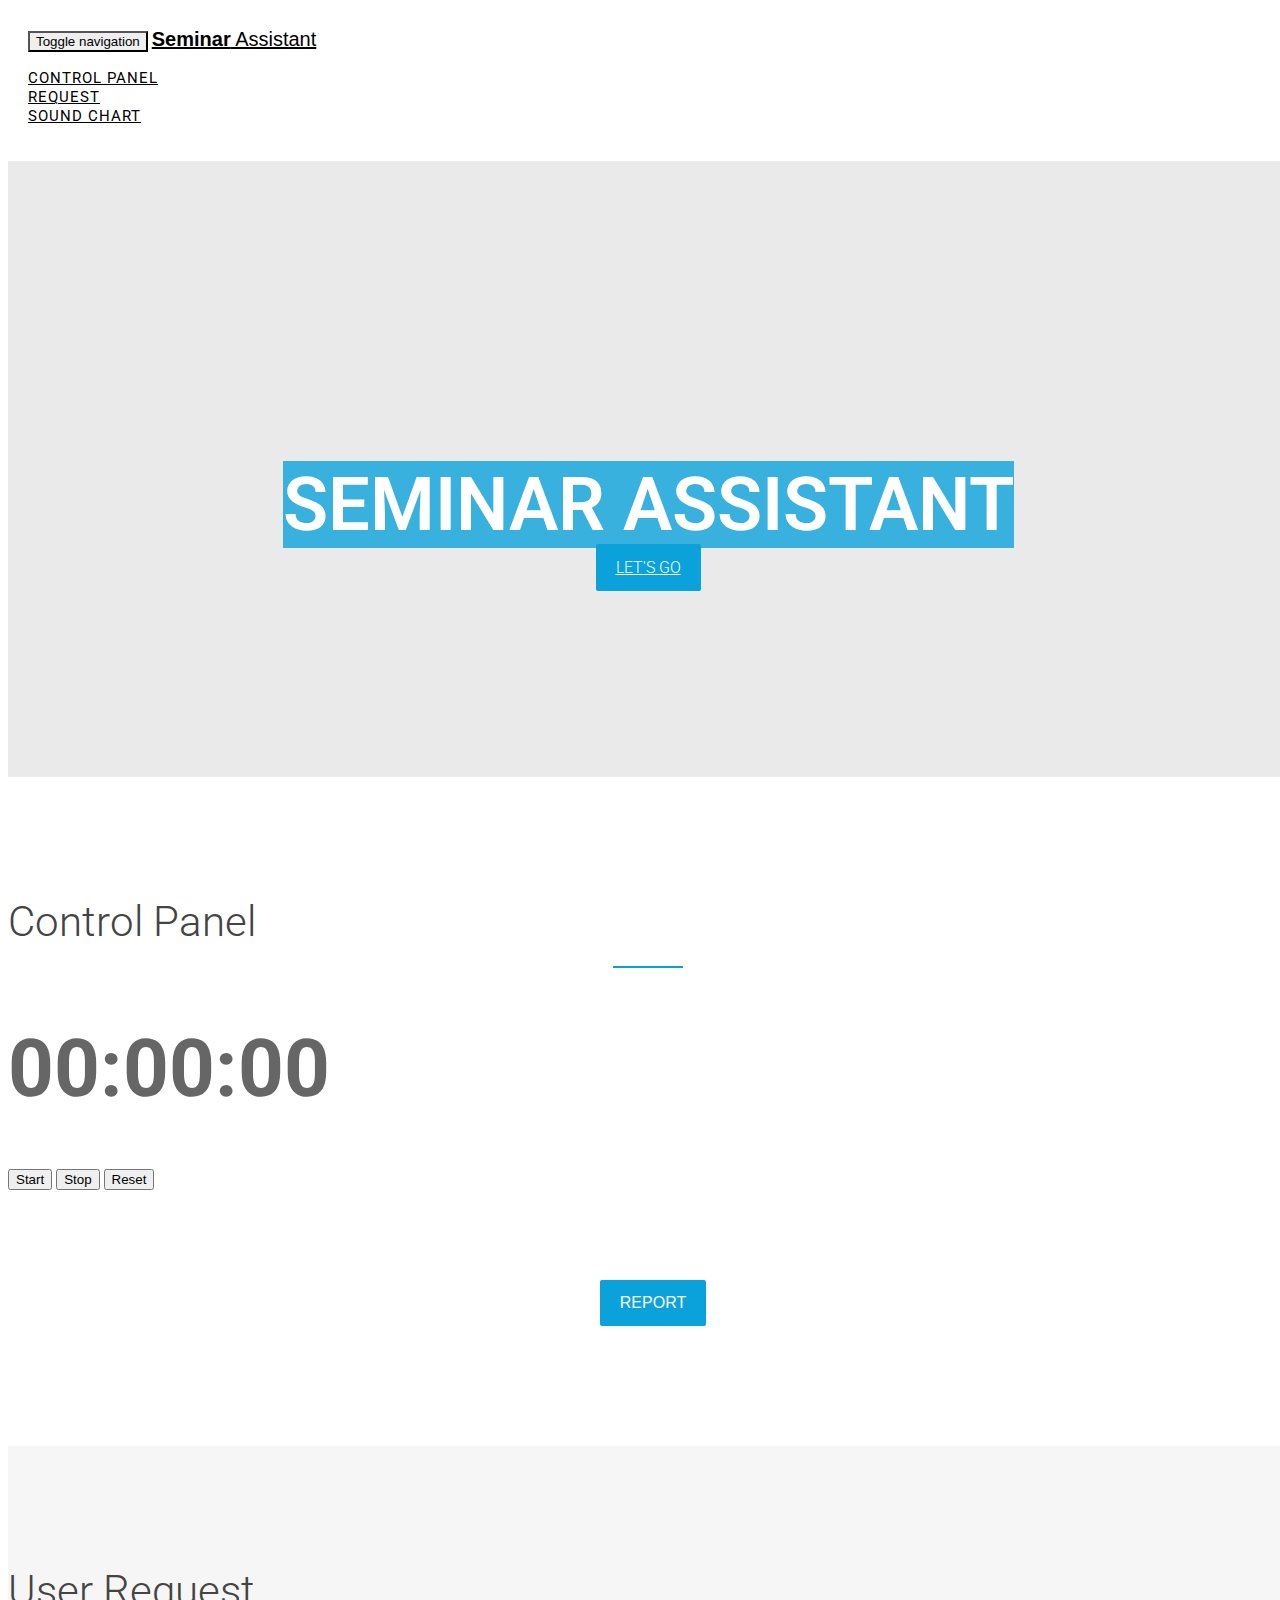
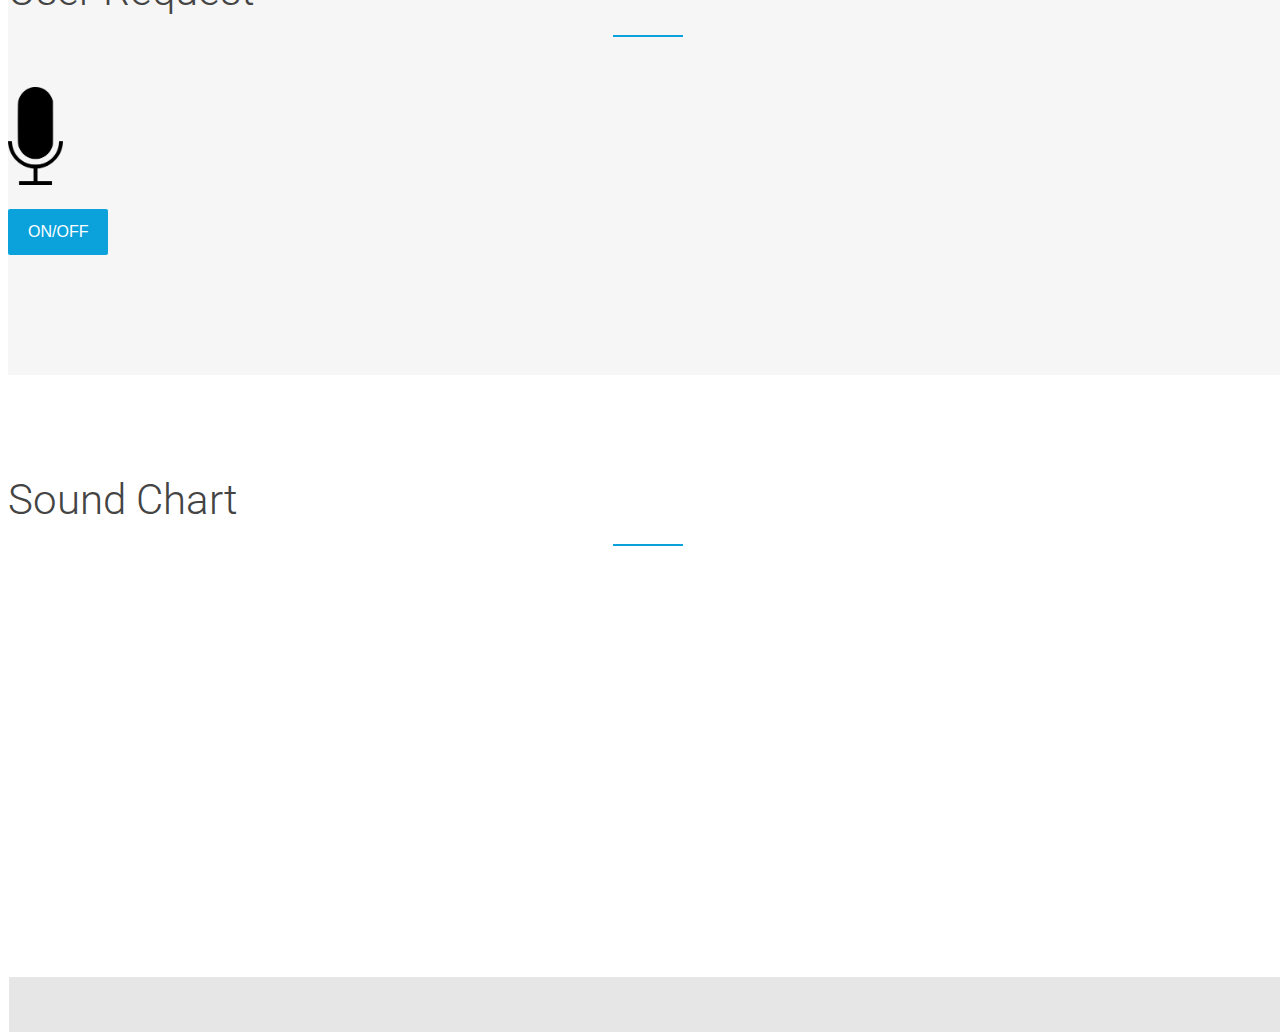
==== commit ed9da773: "switch" ====
--- a/index.html
+++ b/index.html
@@ -93,7 +93,7 @@
                 <h2>Control Panel</h2>
                 <hr>
                 <div class="wrapper">
-                        <h1 class ="forntSize"><span id="seconds">00</span>:<span id="tens">00</span></h1>
+                        <h1 class ="forntSize"><span id="mins">00</span>:<span id="seconds">00</span>:<span id="tens">00</span></h1>
                         <button id="button-start">Start</button>
                         <button id="button-stop">Stop</button>
                         <button id="button-reset">Reset</button>
@@ -132,15 +132,23 @@
                                     
                         </div>
                         </div>
+                       
                         <div class="row">
                             <div class="col">
-                        <div style="width: 100%; height: 400px; background-color: red; margin: auto; margin-top: 20px;"></div>
+                                
+                                    <div>
+                                            <h3 class="alert alert-info" role="alert" style="font-family: 'Roboto', sans-serif; font-size: 35px"><b>Spent Time<b></h3>
+                                            
+                                          </div>      
+                        <div style="margin-top:100px;">
+                            <font style="font-size: 40px" id="min1" color="black"></font>
+                        </div>
                         </div>
                         </div>
                         
                         <div class="row">
                         <div class="col">
-                            <div style="width: 100%; height: 400px; background-color: purple; margin: auto; margin-top: 20px;"></div>
+                            <div style="width: 100%; height: 100px; background-color: white; margin: auto; margin-top: 20px;"></div>
                         </div>
                         </div>
                         
@@ -162,7 +170,7 @@
             <hr>
             <img src="micpic.png" width="55px" height="98px" style="margin-top: 30px">
             <div>
-                    <input class="btn btn-custom" type="button" value="On" id="onoff" onclick="onoff();">
+                    <button id="lightbutton" class="btn btn-custom">On/Off</button>
             </div>
             
             
@@ -199,13 +207,12 @@
     
     <script src="https://canvasjs.com/assets/script/canvasjs.min.js"></script>
    
-    <script src = "./chart.js"> </script>
     <script type="text/javascript" src="js/jquery.1.11.1.js"></script>
     <script type="text/javascript" src="js/bootstrap.js"></script>
     <script type="text/javascript" src="js/SmoothScroll.js"></script>
     <script type="text/javascript" src="js/jqBootstrapValidation.js"></script>
     <script type="text/javascript" src="js/main.js"></script>
-    <script src="./app.js"></script>
+    <script src = "./chart.js"> </script>
     
     
 </body>
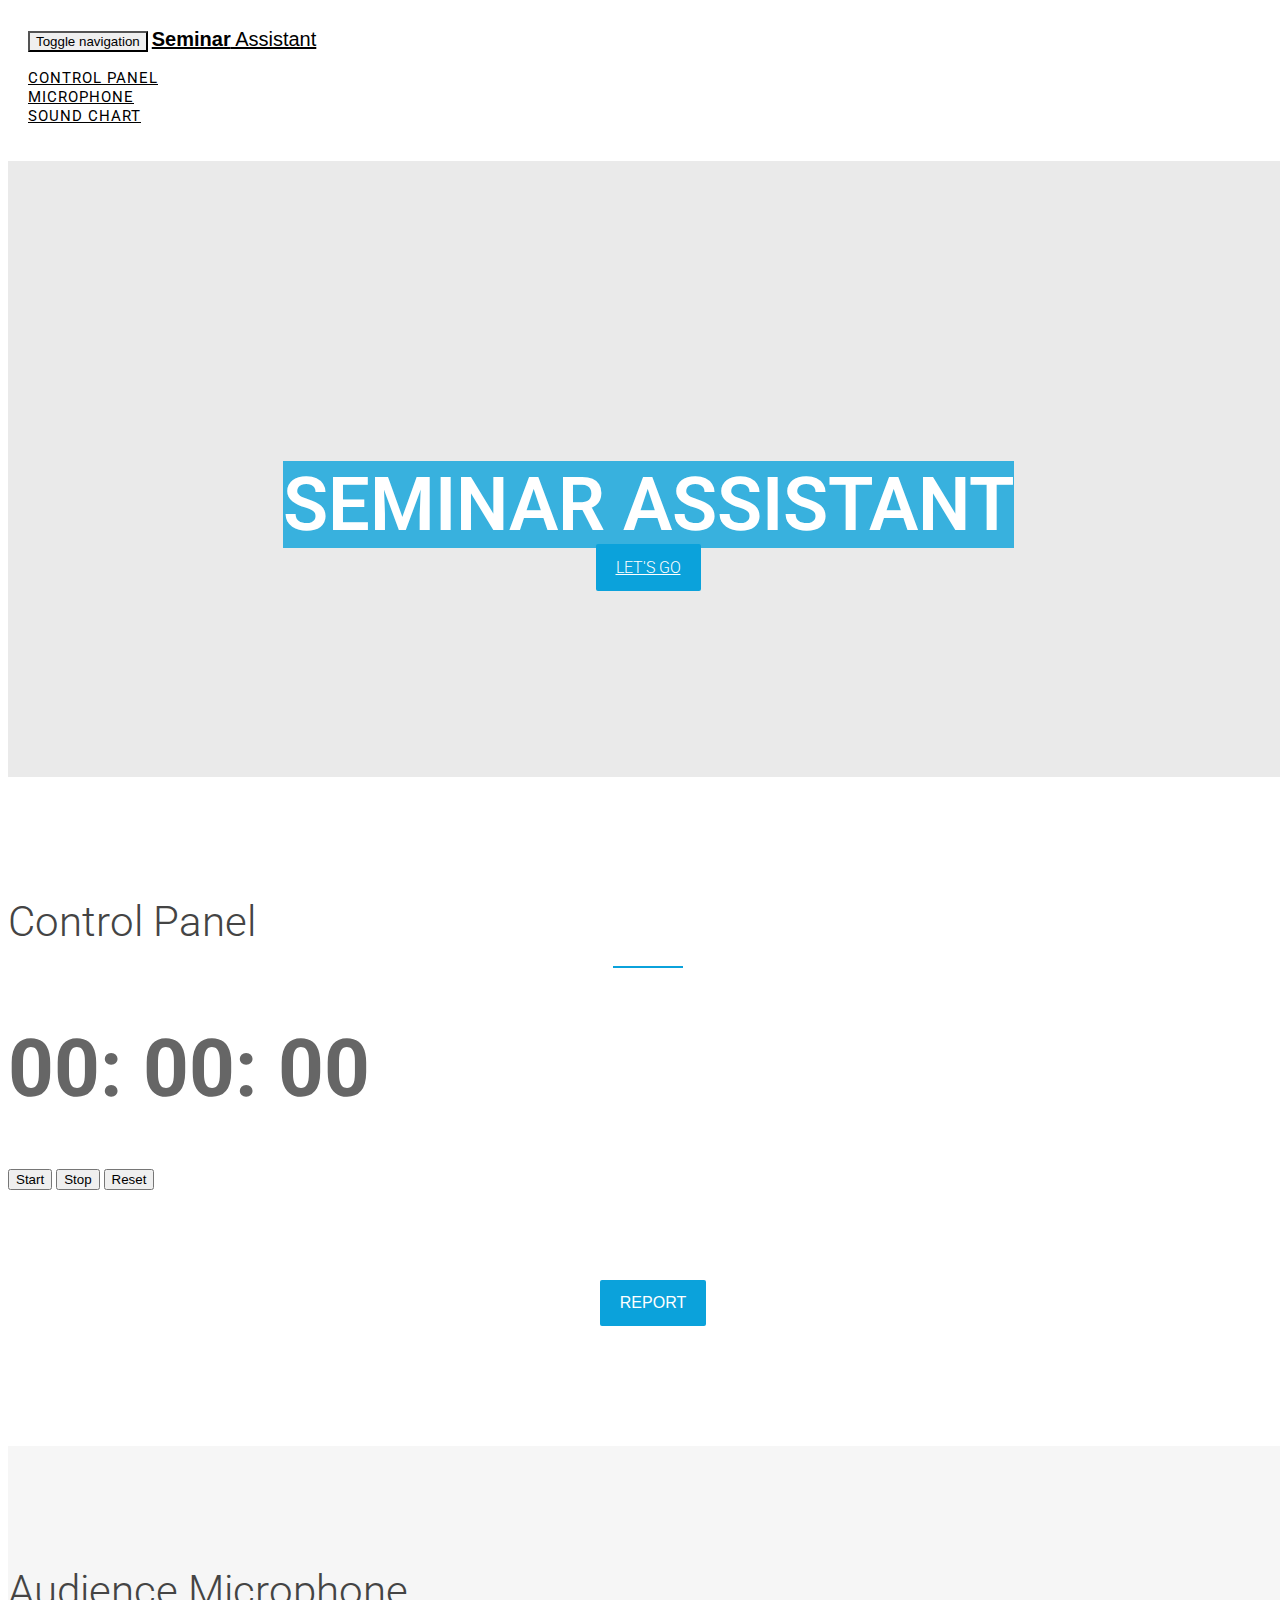
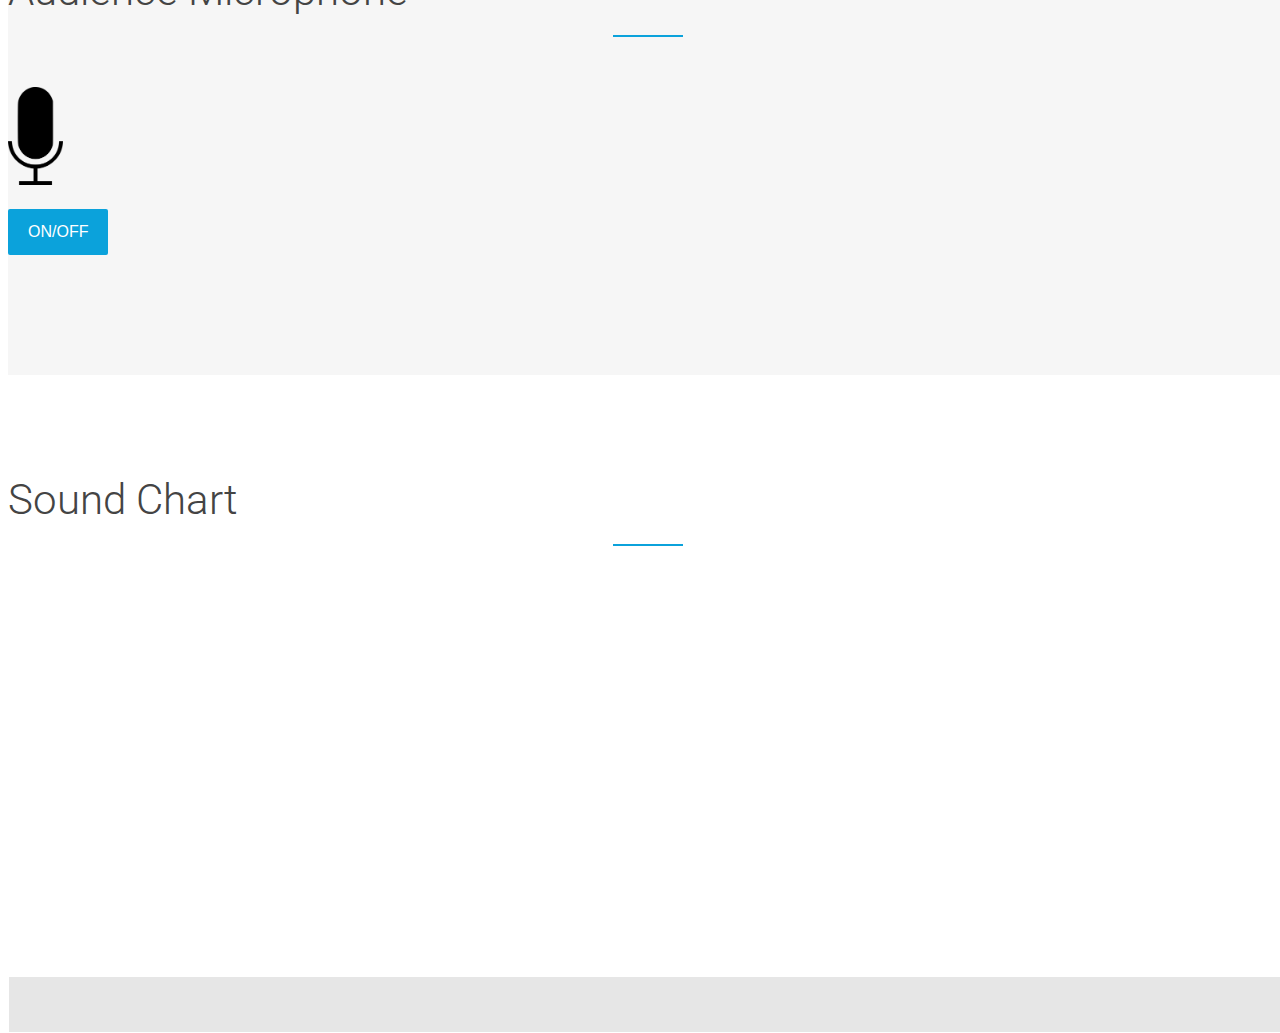
==== commit 0e98283f: "refining" ====
--- a/index.html
+++ b/index.html
@@ -47,7 +47,8 @@
                     <span class="icon-bar"></span>
                 </button>
                 <a class="navbar-brand page-scroll" style="font-family: Arial, Helvetica, sans-serif" href="#page-top">
-                    <i class="fa fa-bookmark"></i> <b>Seminar</b> Assistant</a>
+                    <i class="fa fa-bookmark"></i>
+                    <b>Seminar</b> Assistant</a>
             </div>
 
             <!-- Collect the nav links, forms, and other content for toggling -->
@@ -57,8 +58,8 @@
                         <a href="#about" class="page-scroll">Control Panel</a>
                     </li>
                     <li>
-                            <a href="#services" class="page-scroll">Request</a>
-                        </li>
+                        <a href="#services" class="page-scroll">Microphone</a>
+                    </li>
                     <li>
                         <a href="#chart" class="page-scroll">Sound Chart</a>
                     </li>
@@ -76,9 +77,12 @@
                 <div class="container">
                     <div class="row">
                         <div class="intro-text">
-                            
-                            <h1><mark>Seminar Assistant<mark></h1>
-                            
+
+                            <h1>
+                                <mark>Seminar Assistant
+                                    <mark>
+                            </h1>
+
                             <a href="#about" class="btn btn-custom btn-lg page-scroll">Let's go</a>
                         </div>
                     </div>
@@ -93,108 +97,118 @@
                 <h2>Control Panel</h2>
                 <hr>
                 <div class="wrapper">
-                        <h1 class ="forntSize"><span id="mins">00</span>:<span id="seconds">00</span>:<span id="tens">00</span></h1>
-                        <button id="button-start">Start</button>
-                        <button id="button-stop">Stop</button>
-                        <button id="button-reset">Reset</button>
-                </div> 
-                        
-                 </div>
-                
-            </div>
-            <div class="row">
-                <div class="col-xs-12 col-md-12">
-                    <div class="about-text" style="text-align: center">
-                        
-                        <button id="myBtn" class="btn btn-custom btn-lg">Report</button>
-
-                        <!-- The Modal -->
-                        <div id="myModal" class="modal">
-                        
-                          <!-- Modal content -->
-                          <div class="modal-content">
+                    <h1 class="forntSize">
+                        <span id="mins">00</span>:
+                        <span id="seconds">00</span>:
+                        <span id="tens">00</span>
+                    </h1>
+                    <button id="button-start">Start</button>
+                    <button id="button-stop">Stop</button>
+                    <button id="button-reset">Reset</button>
+                </div>
+
+            </div>
+
+        </div>
+        <div class="row">
+            <div class="col-xs-12 col-md-12">
+                <div class="about-text" style="text-align: center">
+
+                    <button id="myBtn" class="btn btn-custom btn-lg">Report</button>
+
+                    <!-- The Modal -->
+                    <div id="myModal" class="modal">
+
+                        <!-- Modal content -->
+                        <div class="modal-content">
                             <span class="close">&times;</span>
                             <div>
-                            <h3 class="alert alert-success" role="alert" style="font-family: 'Roboto', sans-serif; font-size: 35px"><b>REPORT<b></h3>
-                            
-                          </div>
-                        <div class="row">
-                        <div class="col">
-                            <!-- Speech-->
-                                <div id = "speechid" class="border" style="word-wrap: break-word; width: 100%; height: 400px; font-size: 20px; margin: auto; text-align: center; overflow: scroll "></div>
-                            
+                                <h3 class="alert alert-success" role="alert" style="font-family: 'Roboto', sans-serif; font-size: 35px">
+                                    <b>REPORT
+                                        <b>
+                                </h3>
+
+                            </div>
+                            <div class="row">
+                                <div class="col">
+                                    <!-- Speech-->
+                                    <div id="speechid" class="border" style="word-wrap: break-word; width: 100%; height: 400px; font-size: 20px; margin: auto; text-align: center; overflow: scroll "></div>
+
+                                </div>
+                            </div>
+                            <div class="row">
+                                <div class="col">
+                                    <!-- Below Speech-->
+                                    <div id="errorDuration" class="border" style="word-wrap: break-word; width: 100%; height: 100px; margin: auto; text-align: center;background-color: peachpuff;font-family: 'Roboto', sans-serif; font-size: 20px; ">Attention lost at sentence:</div>
+
+                                </div>
+                            </div>
+
+                            <div class="row">
+                                <div class="col">
+
+                                    <div>
+                                        <h3 class="alert alert-info" role="alert" style="font-family: 'Roboto', sans-serif; font-size: 35px">
+                                            <b>Speech Duration
+                                                <b>
+                                        </h3>
+
+                                    </div>
+                                    <div style="margin-top:100px;">
+                                        <font style="font-size: 40px" id="min1" color="black"></font>
+                                    </div>
+                                </div>
+                            </div>
+
+                            <div class="row">
+                                <div class="col">
+                                    <div style="width: 100%; height: 100px; background-color: white; margin: auto; margin-top: 20px;"></div>
+                                </div>
+                            </div>
+
                         </div>
-                        </div>
-                        <div class="row">
-                        <div class="col">
-                                    <!-- Below Speech-->
-                            <div class="border" style="word-wrap: break-word; width: 100%; height: 100px; margin: auto; text-align: center; overflow: scroll ; background-color: peachpuff "></div>
-                                    
-                        </div>
-                        </div>
-                       
-                        <div class="row">
-                            <div class="col">
-                                
-                                    <div>
-                                            <h3 class="alert alert-info" role="alert" style="font-family: 'Roboto', sans-serif; font-size: 35px"><b>Spent Time<b></h3>
-                                            
-                                          </div>      
-                        <div style="margin-top:100px;">
-                            <font style="font-size: 40px" id="min1" color="black"></font>
-                        </div>
-                        </div>
-                        </div>
-                        
-                        <div class="row">
-                        <div class="col">
-                            <div style="width: 100%; height: 100px; background-color: white; margin: auto; margin-top: 20px;"></div>
-                        </div>
-                        </div>
-                        
-                        </div>
-
-                        </div>
-                        
 
                     </div>
-                </div>
-            </div>
-        </div>
+
+
+                </div>
+            </div>
+        </div>
+    </div>
     </div>
     </div>
     <!-- Services Section -->
     <div id="services" class="text-center">
         <div>
-            <h2>User Request</h2>
+            <h2>Audience Microphone</h2>
             <hr>
             <img src="micpic.png" width="55px" height="98px" style="margin-top: 30px">
             <div>
-                    <button id="lightbutton" class="btn btn-custom">On/Off</button>
-            </div>
-            
-            
-        </div>
-    
-        
+                <button id="lightbutton" class="btn btn-custom">On/Off</button>
+            </div>
+
+
+        </div>
+
+
     </div>
     <!-- About Section -->
     <div id="chart">
-            <div class="container">
-                <div class="section-title text-center center" style="margin-top: 100px">
-                    <h2>Sound Chart</h2>
-                    
-                    <hr>
-                </div>
-                <div class="row">
-                        <div class="container" style="margin-bottom: 60px;">
-                                <div id="chartContainer" style="height: 300px; width: 100%;"></div>
-                                </div>
-                            </div>
-                </div>
-            </div>
-        </div>
-        </div>
+        <div class="container">
+            <div class="section-title text-center center" style="margin-top: 100px">
+                <h2>Sound Chart</h2>
+
+                <hr>
+            </div>
+            <div class="row">
+                <div class="container" style="margin-bottom: 60px;">
+                    <div id="chartContainer" style="height: 300px; width: 100%;"></div>
+                </div>
+            </div>
+        </div>
+    </div>
+    </div>
+    </div>
 
     <!-- /////////Footer/////////// -->
     <div id="footer">
@@ -204,17 +218,17 @@
         </div>
     </div>
 
-    
+
     <script src="https://canvasjs.com/assets/script/canvasjs.min.js"></script>
-   
+
     <script type="text/javascript" src="js/jquery.1.11.1.js"></script>
     <script type="text/javascript" src="js/bootstrap.js"></script>
     <script type="text/javascript" src="js/SmoothScroll.js"></script>
     <script type="text/javascript" src="js/jqBootstrapValidation.js"></script>
     <script type="text/javascript" src="js/main.js"></script>
-    <script src = "./chart.js"> </script>
-    
-    
+    <script src="./chart.js"> </script>
+
+
 </body>
 
 </html>